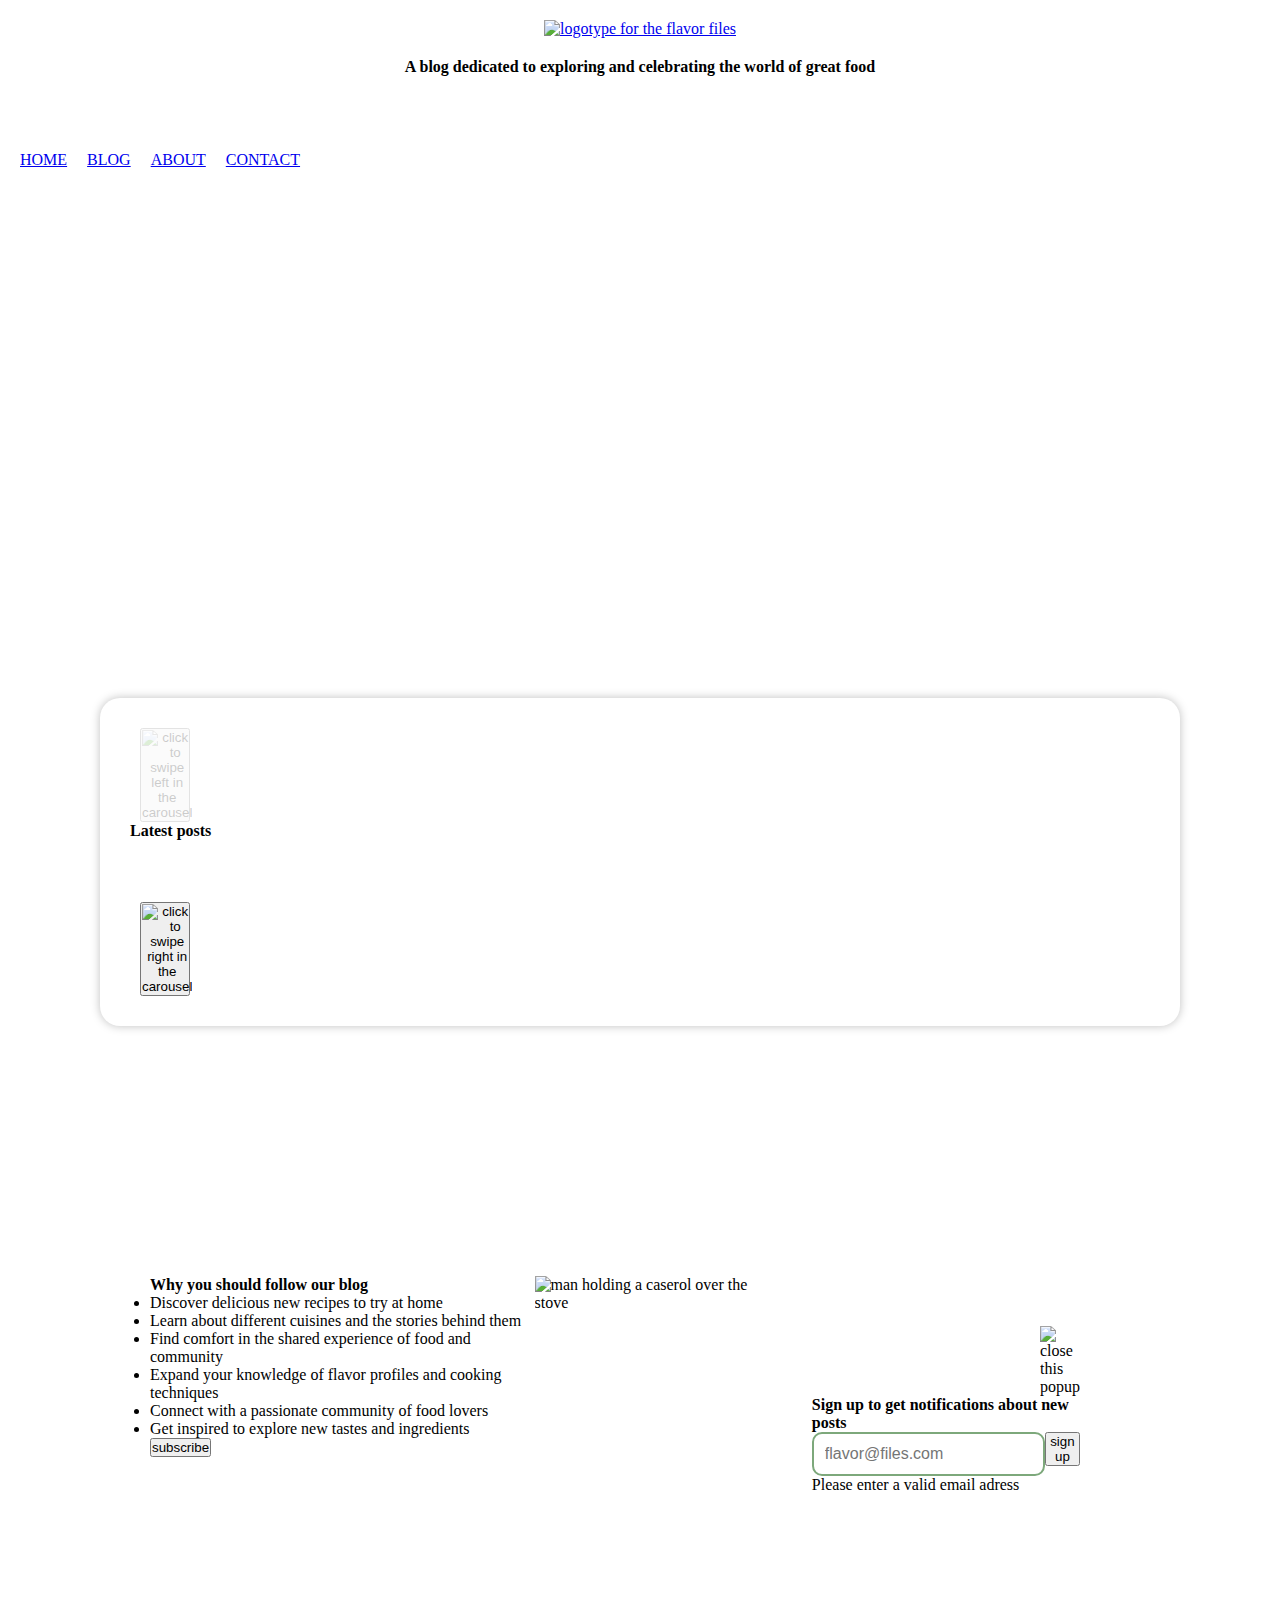
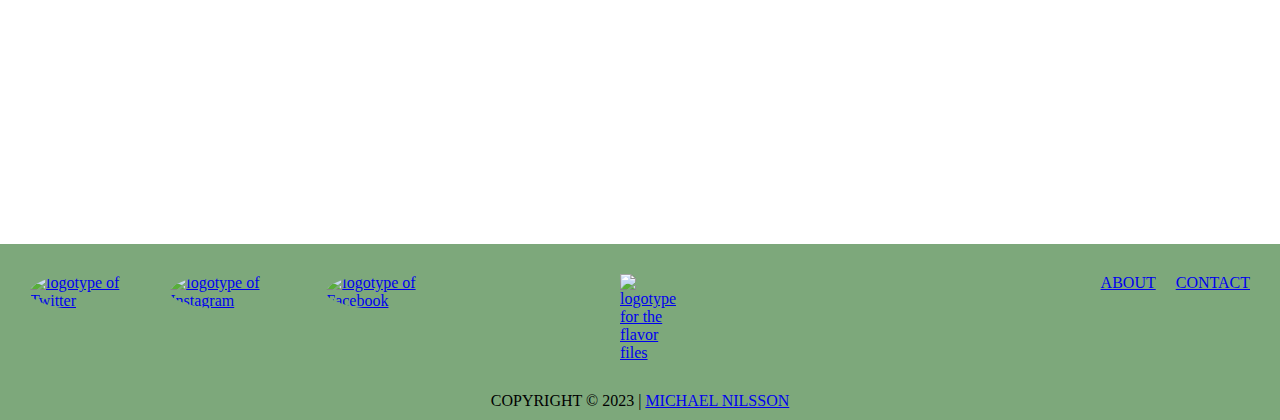
==== index.html @ 5e9e691d "scroll function on NAV" ====
<!DOCTYPE html>
<html lang="en">
  <head>
    <meta charset="UTF-8" />
    <meta http-equiv="X-UA-Compatible" content="IE=edge" />
    <meta name="viewport" content="width=device-width, initial-scale=1.0" />
    <title>The Flavor Files | Home</title>
    <link rel="preconnect" href="https://fonts.googleapis.com" />
    <link rel="preconnect" href="https://fonts.gstatic.com" crossorigin />
    <link rel="preconnect" href="https://fonts.googleapis.com" />
    <link rel="preconnect" href="https://fonts.gstatic.com" crossorigin />
    <link rel="preconnect" href="https://fonts.googleapis.com" />
    <link rel="preconnect" href="https://fonts.gstatic.com" crossorigin />
    <link
      href="https://fonts.googleapis.com/css2?family=Hind:wght@300;400;700&family=Montserrat:wght@400;700&display=swap"
      rel="stylesheet"
    />
    <link rel="stylesheet" href="css/styles.css" />
    <link rel="stylesheet" href="css/index.css" />
    <link rel="stylesheet" href="css/media.css" />
    <link rel="stylesheet" href="css/import/links.css" />
    <link rel="icon" type="image/x-icon" href="images/logo/small_logo.svg" />
    <link rel="icon" href="data:;base64,=" />
    <script defer type="module" src="js/index.js"></script>
    <script defer src="js/components/toggleNavigation.js"></script>
    <script defer src="js/components/scroll.js"></script>
  </head>
  <body>
    <header>
      <a href="#"
        ><img
          src="images/logo/color_logo-no_background.png"
          alt="logotype for the flavor files"
          class="logo"
      /></a>
      <img
        src="images/icons/hamburger.svg"
        alt="hamburger menu icon"
        id="hamburger-icon"
      />
      <nav>
        <ul>
          <li><a href="#" class="active">home</a></li>
          <li><a href="blog.html">blog</a></li>
          <li><a href="about.html">about</a></li>
          <li><a href="contact.html">contact</a></li>
        </ul>
        <div class="navlogo">
          <a href="#">
            <img
              src="images/logo/small_logo-green.svg"
              alt="logotype for the flavor files"
          /></a>
        </div>
      </nav>
    </header>

    <main>
      <section class="intro flex">
        <div class="container">
          <h1>
            A blog dedicated to exploring and celebrating the world of great
            food
          </h1>
        </div>
      </section>

      <section class="featured container">
        <button class="icon-arrow arrow-left">
          <img
            src="images/icons/arrow_left.svg"
            alt="click to swipe left in the carousel"
          />
        </button>

        <h2>Latest posts</h2>
        <div class="featured-container">
          <div class="loader"></div>
        </div>

        <button class="icon-arrow arrow-right">
          <img
            src="images/icons/arrow_right.svg"
            alt="click to swipe right in the carousel"
          />
        </button>
      </section>

      <section class="benefits__wrapper container split">
        <div class="benefits flex">
          <h2>Why you should follow our blog</h2>
          <ul class="flex">
            <li>Discover delicious new recipes to try at home</li>
            <li>Learn about different cuisines and the stories behind them</li>
            <li>Find comfort in the shared experience of food and community</li>
            <li>
              Expand your knowledge of flavor profiles and cooking techniques
            </li>
            <li>Connect with a passionate community of food lovers</li>
            <li>Get inspired to explore new tastes and ingredients</li>
          </ul>
          <div class="benefits__action">
            <button id="subscribe-button" class="cta">subscribe</button>
          </div>
        </div>

        <div>
          <img
            src="images/man_holding_caserol.jpg"
            alt="man holding a caserol over the stove"
            class="benefits-image"
          />
        </div>

        <div class="modal-overlay"></div>
        <div class="subscribe-container">
          <div class="subscribe-content flex">
            <img
              src="images/icons/close.svg"
              alt="close this popup"
              class="icon-close"
            />
            <h2>Sign up to get notifications about new posts</h2>
            <form id="signup-form" class="split">
              <div class="signup-form__wrapper flex">
                <label for="signup-email" class="visually-hidden"></label>
                <input
                  type="email"
                  name="signup-email"
                  id="signup-email"
                  placeholder="flavor@files.com"
                />
                <div class="subscribe-error" id="email-error">
                  Please enter a valid email adress
                </div>
              </div>
              <div>
                <button id="signup-button" class="cta">sign up</button>
              </div>
            </form>
          </div>
        </div>
      </section>
    </main>

    <footer>
      <div class="social flex">
        <a
          href="https://www.twitter.com"
          target="_blank"
          aria-label="Visit our Twitter page"
        >
          <img
            src="images/icons/icon_twitter.svg"
            alt="logotype of Twitter"
            class="icon icon-twitter"
        /></a>
        <a
          href="https://www.instagram.com"
          target="_blank"
          aria-label="Visit our Instagram page"
        >
          <img
            src="images/icons/icon_instagram.svg"
            alt="logotype of Instagram"
            class="icon icon-instagram"
        /></a>
        <a
          href="https://www.facebook.com"
          target="_blank"
          aria-label="Visit our Facebook page"
        >
          <img
            src="images/icons/icon_facebook.svg"
            alt="logotype of Facebook"
            class="icon icon-facebook"
        /></a>
      </div>

      <div class="logo-bottom">
        <a href="#">
          <img
            src="images/logo/small_logo-white.svg"
            alt="logotype for the flavor files"
        /></a>
      </div>

      <div class="footer-menu">
        <ul class="flex">
          <li><a href="about.html">About</a></li>
          <li><a href="contact.html">Contact</a></li>
        </ul>
      </div>

      <div class="copy">
        <p>
          Copyright &copy; 2023 |
          <a href="https://www.michaelriver.dev" target="_blank"
            >Michael Nilsson</a
          >
        </p>
      </div>
    </footer>
  </body>
</html>
---- css/styles.css ----
@import "../css/import/variables.css";

* {
    margin: 0px;
    padding: 0px;
    box-sizing: border-box;
}

body {
    background: var(--clr-white);
    font-family: var(--ff-body);
    color: var(--clr-black);
    font-size: var(--fs-100);
    display: grid;
    grid-template-rows: auto 1fr auto;
    min-height: 100vh;
    box-sizing: border-box;
    font-family: var(--ff-paragraph);
}

h1, h2, h3 {
    font-family: var(--ff-heading);
}

h1 {
    font-size: var(--fs-400);
    color: var(--clr-heading);
}

h2 {
    font-size: var(--fs-300);
}

h3 {
    font-size: var(--fs-200);
}

img {
    width: 100%;
}

input {
    font-size: var(--fs-200);
    padding: 11px;
    border: 2px solid #7DA87B;
    border-radius: 10px;
}

input:hover {
    box-shadow: 0px 0px 5px var(--clr-heading);
}

input:focus-visible {
    outline: none;
    box-shadow: 0px 0px 5px var(--clr-heading);
    background: #f4f4f4;
}

.container {
    width: min(100% - 100px, 1200px);
    margin-inline: auto;
}

.flex, .split {
    display: flex;
    flex-direction: column;
}

.visually-hidden {
    border-width: 0;
    clip: rect(1px, 1px, 1px, 1px);
    height: 1px;
    overflow: hidden;
    padding: 0;
    position: absolute;
    white-space: nowrap;
    width: 1px;
}

.error {
    color: darkred;
    border: 4px solid darkred;
    padding: 30px;
    margin: 20px;
    font-family: var(--ff-heading);
    font-weight: var(--fw-bold);
}

/* Header */
header {
    display: flex;
    align-items: flex-start;
    padding: 20px;
    width: 100%;
    background: var(--clr-white);
    position: fixed;
}

.logo {
    max-width: 240px;
}

#hamburger-icon {
    max-width: 50px;
    margin-left: auto;
}

nav {
    top: 90px;
    left: 0px;
    z-index: 1000;
    position: absolute;
    display: none;
    background: var(--clr-white);
    width: 100%;
    animation: displaynav 0.25s ease-in-out;
    transform-origin: top;
    justify-content: center
}

@keyframes displaynav {
    0% {
        transform: scaleY(0);
    }
    100% {
        transform: scaleY(1);
    }
}

.display-nav {
    display: flex;
}

nav ul {
    padding: 50px;
    display: flex;
    flex-direction: column;
    gap: 50px;
    align-items: center;
}

nav li {
    font-family: var(--ff-heading);
    font-weight: var(--fw-bold);
    font-size: var(--fs-200);
    text-transform: uppercase;
    display: block;
}

.navlogo {
    display: none;
    width: 40px;
    margin-left: auto;
}
/*  */

/* Footer */
footer {
    display: grid;
    grid-template-columns: 1fr;
    justify-items: center;
    gap: 30px;
    background: linear-gradient(270deg, #7DA87B 0%, #7DA87B 100%);
    color: var(--clr-white);
    padding: 30px 30px 10px;
}

footer li {
    display: inline-block;
    font-family: var(--ff-heading);
    font-weight: var(--fw-bold);
    text-transform: uppercase;
}

.social, .footer-menu ul {
    flex-direction: row;
    gap: 20px;
}

.icon {
    width: 40px;
    outline: 4px solid transparent;
    border-radius: 50%;
    transition-property: outline-offset, outline-color;
    transition-duration: 0.25s;
}

.icon:hover {
    outline-color: var(--clr-white);
    outline-offset: 4px;
    animation: shake 0.25s;
}

@keyframes shake {
    10%{transform: rotate(15deg);}
    20%{transform: rotate(-15deg);}
    30%{transform: rotate(15deg);}
    40%{transform: rotate(-15deg);}
}

.logo-bottom {
    display: none;
}

.copy {
    font-size: var(--fs-100);
    text-transform: uppercase;
}
/*  */

/* Loader */
.loader {
    width: 58px;
    height: 58px;
    border-radius: 50%;
    display: inline-block;
    border-top: 5px solid var(--clr-logo);
    border-right: 5px solid transparent;
    box-sizing: border-box;
    animation: rotation 1s linear infinite;
    justify-self: center;
    align-self: center;
}
  
@keyframes rotation {
    0% {
        transform: rotate(0deg);
    }
    100% {
        transform: rotate(360deg);
    }
} 
/*  */

.icon-close {
    width: 40px;
    align-self: flex-end;
}

/* Modal Overlay */
.modal-overlay {
    display: none;
    position: fixed;
    top: 0;
    left: 0;
    width: 100%;
    height: 100%;
    background-color: rgba(0, 0, 0, 0.8);
    z-index: 900;
  }
---- css/media.css ----
@media (min-width: 600px) {

    body {
        font-size: var(--fs-200);
    }

    h1 {
        font-size: var(--fs-500);
    }

    h2 {
        font-size: var(--fs-400);
    }

    h3 {
        font-size: var(--fs-300);
    }

    .container {
        width: min(100% - 200px, 1200px);
    }

    /* Header */
    header {
        flex-direction: column;
        align-items: center;
        position: relative;
    }

    .logo {
        max-width: 400px;
    }

    nav {
        top: 131px;
        display: flex;
        animation: none;
        align-self: flex-start;
        width: 100%;
        padding: 20px;
        justify-content: flex-start;
    }

    nav ul {
        flex-direction: row;
        gap: 20px;
        padding: unset;
    }

    .display-navlogo {
        display: block;
    }

    .scrolled {
        position: fixed;
        padding-block: 20px 10px;
        top: 0px;
    }

    #hamburger-icon {
        display: none;
    }
    /*  */

    .intro {
        min-height: 60vh;
    }

    .subscribe-container {
        padding: 50px 50px 100px;
    }
}

@media (min-width: 900px) {
    .split {
        flex-direction: row;
    }

    .intro .container {
        text-align: center;
    }

    .featured {
        grid-auto-flow: column;
        grid-template-columns: auto 1fr auto;
        gap: 30px;
        box-shadow: 0px 0px 10px rgba(0, 0, 0, 0.25);
        border-radius: 20px;
        padding: 30px;
        margin-block: 100px;
    }

    .featured h2 {
        grid-area: 1/2;
    }

    .featured-container {
        grid-area: 2/2;
        gap: 30px;
    }

    .featured-container {
        grid-template-columns: repeat(3, 1fr);
    }

    .featured-post {
        box-shadow: none;
    }

    .featured-post:hover {
        transform: scale(1.1);
    }

    .featured-post h3 {
        font-size: var(--fs-200);
    }

    .featured-image {
        border-radius: 20px;
    }

    .icon-arrow {
        width: 50px;
        margin-inline: 10px;
        display: block;
    }

    .arrow-left {
        opacity: 0.2;
    }

    .icon-arrow:hover {
        transform: scale(1.5);
    }

    .arrow-left {
        grid-area: 2;
    }

    .arrow-right {
        grid-area: 2/3;
    }

    .benefits__wrapper {
        padding: 50px;
        margin-block: 200px;
    }
    /* Footer */
    footer {
        grid-template-columns: 1fr auto 1fr;
    }

    .social {
        justify-self: start;
    }

    .footer-menu {
        justify-self: end;
    }

    .logo-bottom {
        width: 40px;
        display: block;
    }

    .copy {
        grid-area: 2/-3;
    }
    /*  */

    .subscribe-success {
        margin-top: 50px;
    }

    #signup-form {
        align-items: flex-start;
    }
}
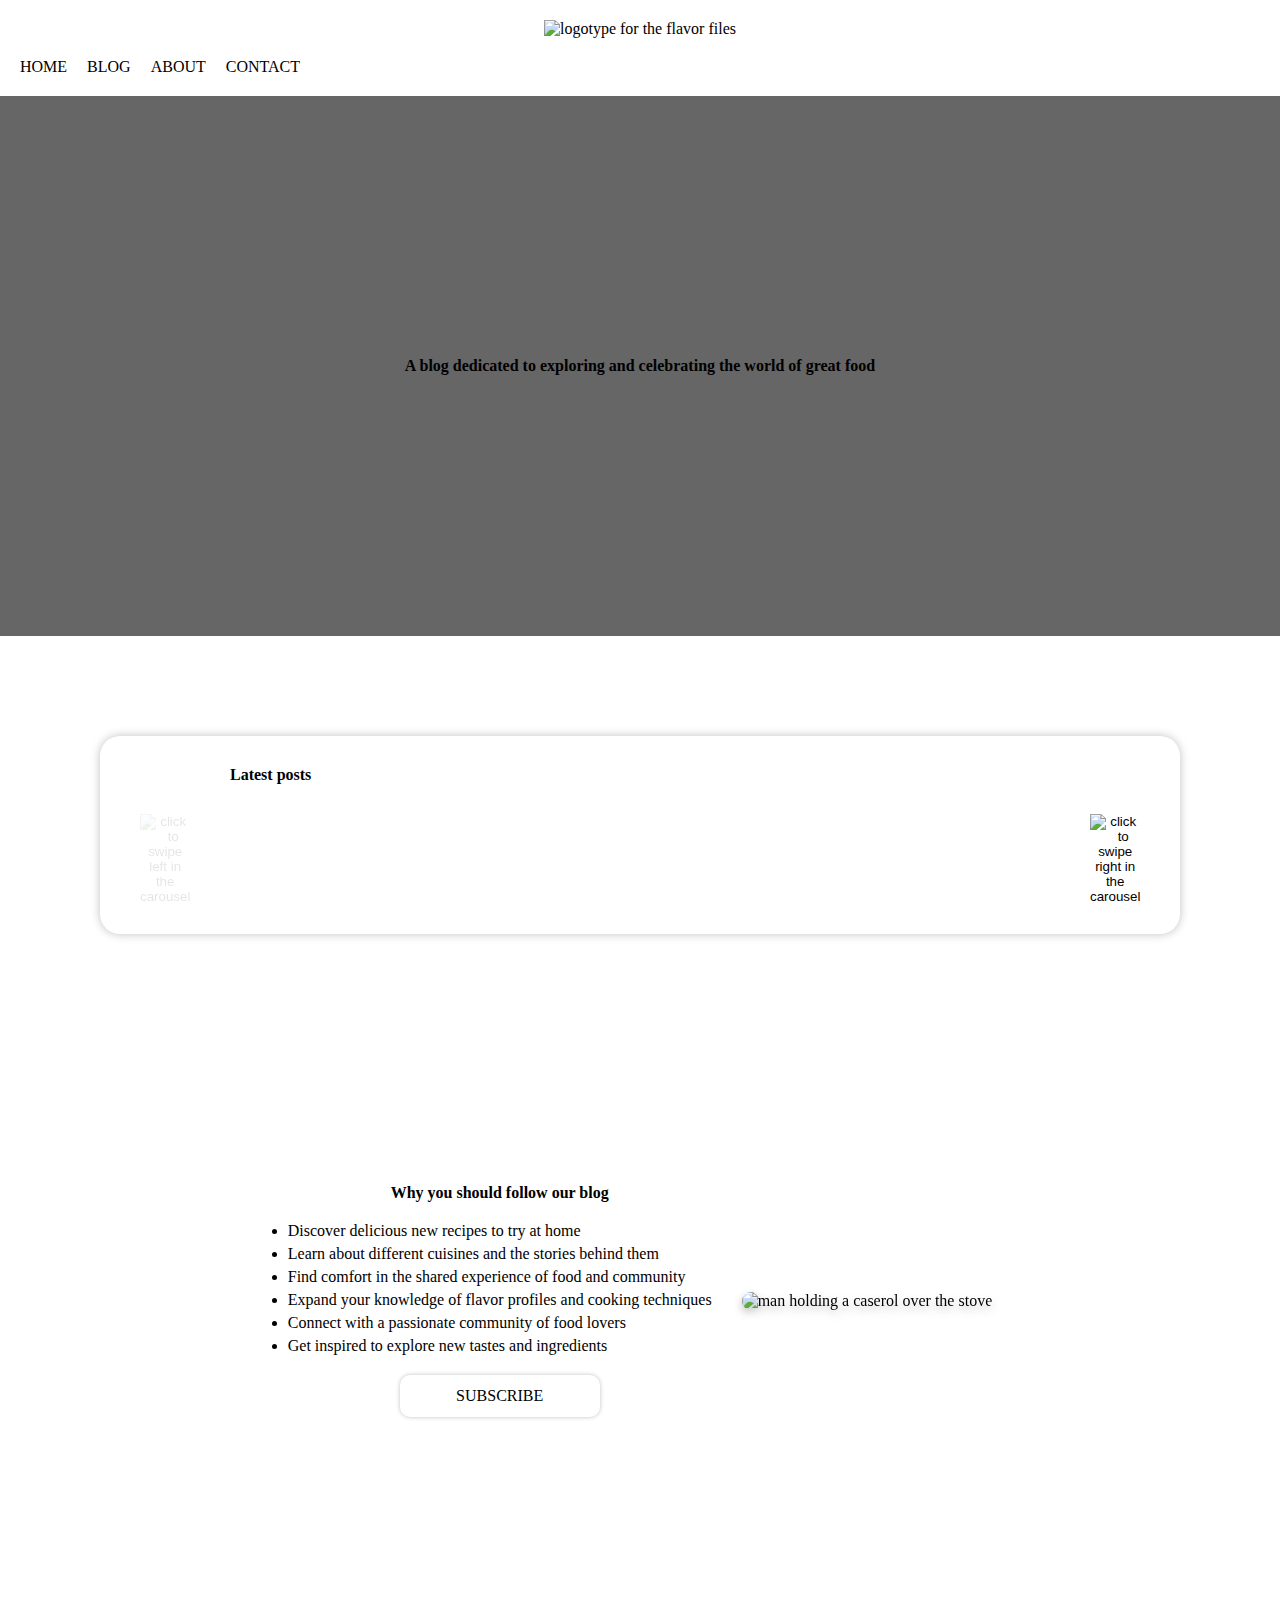
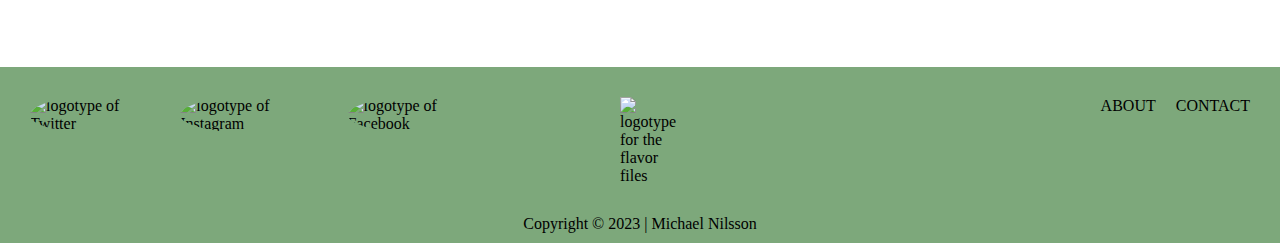
==== commit 31d878c2: "created blog posts page" ====
--- a/index.html
+++ b/index.html
@@ -4,6 +4,10 @@
     <meta charset="UTF-8" />
     <meta http-equiv="X-UA-Compatible" content="IE=edge" />
     <meta name="viewport" content="width=device-width, initial-scale=1.0" />
+    <meta
+      name="description"
+      content="Join The Flavor Files on our quest for culinary excellence, let`s cook together!"
+    />
     <title>The Flavor Files | Home</title>
     <link rel="preconnect" href="https://fonts.googleapis.com" />
     <link rel="preconnect" href="https://fonts.gstatic.com" crossorigin />
--- a/css/styles.css
+++ b/css/styles.css
@@ -44,6 +44,7 @@
     padding: 11px;
     border: 2px solid #7DA87B;
     border-radius: 10px;
+    transition: all 0.25s;
 }
 
 input:hover {
@@ -83,7 +84,7 @@
     padding: 30px;
     margin: 20px;
     font-family: var(--ff-heading);
-    font-weight: var(--fw-bold);
+    font-weight: var(--fw-bold);text-align: center;
 }
 
 /* Header */
@@ -93,7 +94,9 @@
     padding: 20px;
     width: 100%;
     background: var(--clr-white);
-    position: fixed;
+    position: sticky;
+    top: 0px;
+    z-index: 999;
 }
 
 .logo {
@@ -108,7 +111,7 @@
 nav {
     top: 90px;
     left: 0px;
-    z-index: 1000;
+    z-index: 999;
     position: absolute;
     display: none;
     background: var(--clr-white);
@@ -177,34 +180,12 @@
     gap: 20px;
 }
 
-.icon {
-    width: 40px;
-    outline: 4px solid transparent;
-    border-radius: 50%;
-    transition-property: outline-offset, outline-color;
-    transition-duration: 0.25s;
-}
-
-.icon:hover {
-    outline-color: var(--clr-white);
-    outline-offset: 4px;
-    animation: shake 0.25s;
-}
-
-@keyframes shake {
-    10%{transform: rotate(15deg);}
-    20%{transform: rotate(-15deg);}
-    30%{transform: rotate(15deg);}
-    40%{transform: rotate(-15deg);}
-}
-
 .logo-bottom {
     display: none;
 }
 
 .copy {
     font-size: var(--fs-100);
-    text-transform: uppercase;
 }
 /*  */
 
--- a/css/index.css
+++ b/css/index.css
@@ -0,0 +1,151 @@
+/* Home Page */
+.intro {
+    background: linear-gradient(rgba(0, 0, 0, 0.6), rgba(0, 0, 0, 0.6)), url(../images/intro.jpg);
+    align-items: center;
+    justify-content: center;
+    min-height: 50vh;
+    background-size: cover;
+    background-position: center;
+    text-align: center;
+}
+
+.intro h1 {
+    color: var(--clr-white);
+}
+
+.featured {
+    display: grid;
+    grid-template-columns: 1fr;
+    margin-block: 50px;
+}
+
+.featured, .benefits__wrapper {
+    gap: 30px;
+}
+
+.featured, .featured-post, .benefits__wrapper {
+    align-items: center;
+}
+
+.featured h2, .benefits h2 {
+    color: var(--clr-heading);
+}
+
+.featured-container {
+    display: grid;
+    grid-template-columns: 1fr;
+    min-height: 90px;
+    gap: 50px;
+    width: 100%;
+}
+
+.featured-container .loader {
+    grid-area: 1/2;
+}
+
+.featured-container .error {
+    grid-column: 1/4;
+}
+
+.featured-container, .benefits h2, .benefits__action {
+    text-align: center;
+}
+
+.benefits__wrapper {
+    justify-content: center;
+}
+
+.featured-post {
+    box-shadow: 0px 4px 4px rgba(0, 0, 0, 0.25);
+    transition: transform 0.25s;
+}
+
+.featured-post, .benefits-image {
+    border-radius: 20px;
+}
+
+.featured-post h3 {
+    padding: 30px;
+}
+
+.featured-image {
+    background-position: center;
+    background-size: cover;
+    border-radius: 20px 20px 0px 0px;
+    width: 100%;
+    height: 280px;
+}
+
+.icon-arrow {
+    display: none;
+    border: none;
+    background: transparent;
+    transition: transform 0.25s;
+}
+
+.benefits__wrapper {
+    flex-direction: column-reverse;
+    margin-block: 200px;
+}
+
+.benefits {
+    gap: 20px;
+}
+
+.benefits ul {
+    gap: 5px;
+}
+
+.benefits-image {
+    filter: drop-shadow(0px 4px 4px rgba(0, 0, 0, 0.25));
+    max-width: 400px;
+}
+
+.subscribe-container {
+    display: none;
+    position: fixed;
+    top: 50%;
+    left: 50%;
+    transform: translate(-50%, -50%);
+    z-index: 999;
+    background-color: white;
+    padding: 30px 30px 50px;
+    box-shadow: 0px 0px 10px rgba(0,0,0,0.5);
+    border-radius: 20px;
+    width: min(100% - 50px, 1200px);
+    margin-inline: auto;
+}
+
+.subscribe-content {
+    align-items: center;
+    gap: 30px;
+}
+
+.icon-close {
+    cursor: pointer;
+}
+
+.subscribe-content h2 {
+    text-align: center;
+}
+
+#signup-form {
+    gap: 30px;
+    align-items: center;
+}
+
+.signup-form__wrapper {
+    gap: 5px;
+}
+
+.subscribe-error {
+    display: none;
+    color: var(--clr-error);
+    font-weight: var(--fw-bold);
+}
+
+.subscribe-success {
+    gap: 50px;
+    align-items: center;
+    text-align: center;
+}
--- a/css/media.css
+++ b/css/media.css
@@ -25,6 +25,7 @@
         flex-direction: column;
         align-items: center;
         position: relative;
+        gap: 20px;
     }
 
     .logo {
@@ -34,10 +35,9 @@
     nav {
         top: 131px;
         display: flex;
+        position: unset;
         animation: none;
-        align-self: flex-start;
         width: 100%;
-        padding: 20px;
         justify-content: flex-start;
     }
 
@@ -53,7 +53,8 @@
 
     .scrolled {
         position: fixed;
-        padding-block: 20px 10px;
+        padding-block: 10px;
+        padding-inline: 20px;
         top: 0px;
     }
 
@@ -69,6 +70,33 @@
     .subscribe-container {
         padding: 50px 50px 100px;
     }
+
+    /* .blog {
+        margin-block: 100px 200px;
+    }
+
+    .blogposts-container {
+        gap: 100px;
+    }
+
+    .card {
+        gap: 50px;
+        padding: 0px 50px 0px 0px;
+        box-shadow: 0px 4px 10px rgba(0, 0, 0, 0.25);
+    }
+
+    .card-content {
+        padding: 0px;
+        gap: 30px;  
+    }
+
+    .card-button {
+        display: block;
+    }
+
+    .card-image {
+        border-radius: 20px 0px 0px 20px;
+    } */
 }
 
 @media (min-width: 900px) {
@@ -81,7 +109,6 @@
     }
 
     .featured {
-        grid-auto-flow: column;
         grid-template-columns: auto 1fr auto;
         gap: 30px;
         box-shadow: 0px 0px 10px rgba(0, 0, 0, 0.25);
@@ -96,18 +123,16 @@
 
     .featured-container {
         grid-area: 2/2;
+        grid-template-columns: repeat(3, 1fr);
         gap: 30px;
-    }
-
-    .featured-container {
-        grid-template-columns: repeat(3, 1fr);
+        justify-content: flex-start;
     }
 
     .featured-post {
         box-shadow: none;
     }
 
-    .featured-post:hover {
+    .featured-post:hover  {
         transform: scale(1.1);
     }
 
@@ -126,11 +151,15 @@
     }
 
     .arrow-left {
-        opacity: 0.2;
+        opacity: 0.1;
     }
 
     .icon-arrow:hover {
         transform: scale(1.5);
+    }
+
+    .icon-arrow img:hover {
+        cursor: pointer;
     }
 
     .arrow-left {
@@ -175,4 +204,38 @@
     #signup-form {
         align-items: flex-start;
     }
+
+    .blog {
+        margin-block: 100px 200px;
+    }
+
+    .blogposts-container {
+        gap: 100px;
+    }
+
+    .card {
+        gap: 50px;
+        padding: 0px 20px 0px 0px;
+        box-shadow: 0px 4px 10px rgba(0, 0, 0, 0.25);
+    }
+
+    .card > * {
+        flex: 1;
+    }
+
+    .card-content {
+        padding: 0px;
+        gap: 30px;  
+    }
+
+    .card-button {
+        display: block;
+    }
+
+    .card-image {
+        border-radius: 20px 0px 0px 20px;
+    }
+}
+
+@media (min-width: 1200px) {
 }--- a/css/import/links.css
+++ b/css/import/links.css
@@ -0,0 +1,101 @@
+a {
+    color: var(--clr-black);
+    text-decoration: none;
+    transition: color 0.25s;
+}
+
+a:active {
+    color: var(--clr-black);
+}
+
+.active {
+    color: var(--clr-cta);
+}
+
+nav li a {
+    text-decoration: none;
+    color: var(--clr-black);
+}
+
+ul a {
+    transition: opacity 0.25s;
+}
+
+nav ul:hover a, footer ul:hover a {
+    opacity: 0.5;
+}
+
+nav ul a:hover, footer ul a:hover {
+    opacity: 1;
+}
+
+footer a {
+    color: var(--clr-white);
+}
+
+footer ul a:active {
+    color: var(--clr-black);
+}
+
+.icon {
+    width: 40px;
+    outline: 4px solid transparent;
+    border-radius: 50%;
+    transition-property: outline-offset, outline-color;
+    transition-duration: 0.25s;
+}
+
+.icon:hover {
+    outline-color: var(--clr-white);
+    outline-offset: 4px;
+    animation: shake 0.25s;
+}
+
+@keyframes shake {
+    10%{transform: rotate(15deg);}
+    20%{transform: rotate(-15deg);}
+    30%{transform: rotate(15deg);}
+    40%{transform: rotate(-15deg);}
+}
+
+.copy a:hover {
+    color: var(--clr-black);
+}
+
+.copy a:active {
+    color: var(--clr-cta);
+}
+
+.cta {
+    font-family: var(--ff-heading);
+    font-weight: var(--fw-bold);
+    font-size: var(--fs-200);
+    background: var(--clr-cta);
+    color: var(--clr-white);
+    padding: 12px;
+    text-transform: uppercase;
+    text-align: center;
+    border-radius: 10px;
+    border: none;
+    box-shadow: 0px 0px 4px rgba(0, 0, 0, 0.25);
+    min-width: 200px;
+    transition: all 0.25s;
+}
+
+.cta-dark {
+    background: var(--clr-black);
+}
+
+.cta:hover {
+    background: var(--clr-heading);
+    cursor: pointer;
+}
+
+.cta-dark:hover {
+    background: var(--clr-cta);
+}
+.cta:active, .cta-dark:active {
+    background: var(--clr-white);
+    color: var(--clr-heading);
+    box-shadow: 0px 0px 4px var(--clr-heading);
+}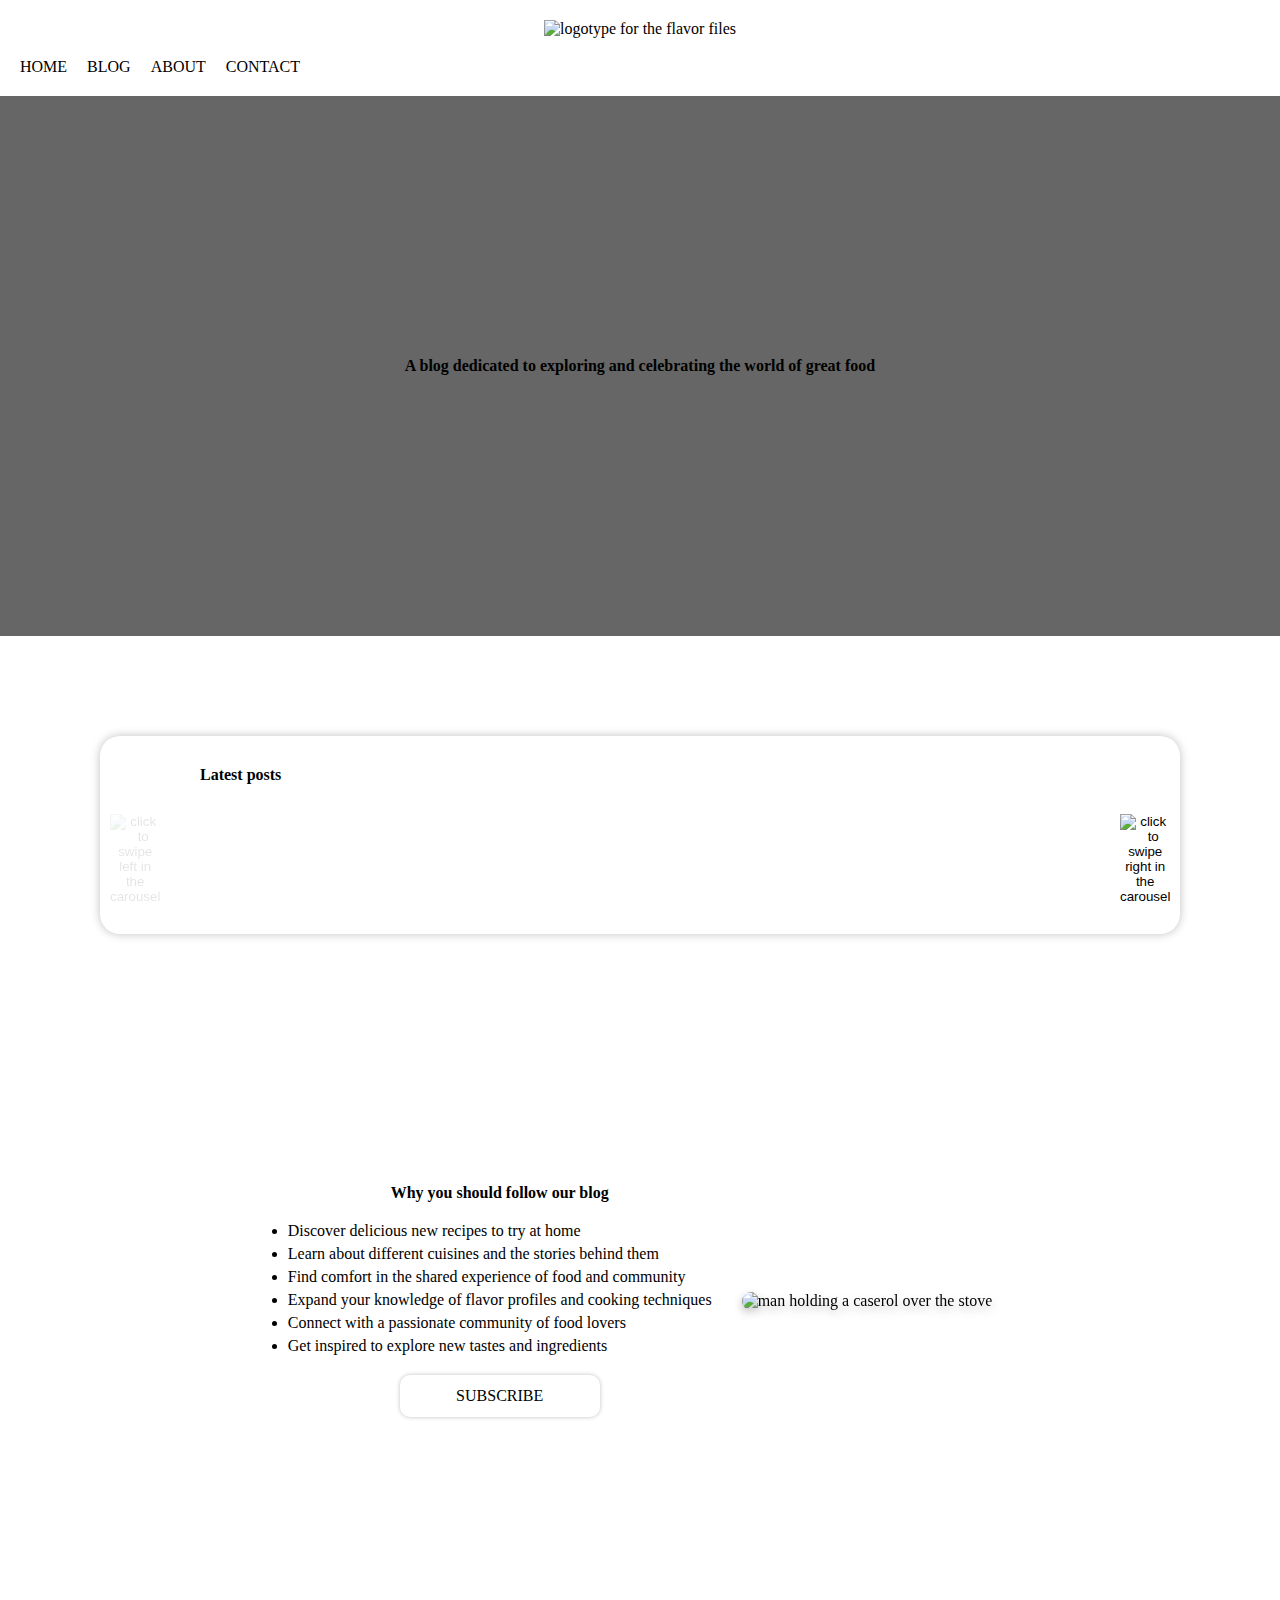
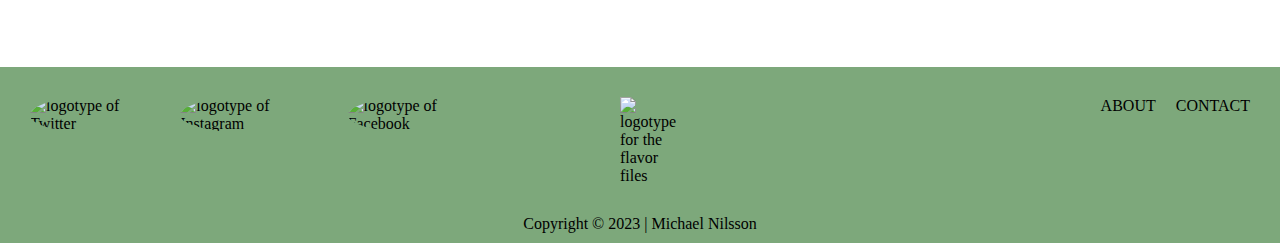
==== commit fb603cb3: "working on blogpost page" ====
--- a/index.html
+++ b/index.html
@@ -52,7 +52,7 @@
         <div class="navlogo">
           <a href="#">
             <img
-              src="images/logo/small_logo-green.svg"
+              src="images/logo/small_logo.svg"
               alt="logotype for the flavor files"
           /></a>
         </div>
--- a/css/media.css
+++ b/css/media.css
@@ -16,9 +16,9 @@
         font-size: var(--fs-300);
     }
 
-    .container {
+    /* .container {
         width: min(100% - 200px, 1200px);
-    }
+    } */
 
     /* Header */
     header {
@@ -70,33 +70,6 @@
     .subscribe-container {
         padding: 50px 50px 100px;
     }
-
-    /* .blog {
-        margin-block: 100px 200px;
-    }
-
-    .blogposts-container {
-        gap: 100px;
-    }
-
-    .card {
-        gap: 50px;
-        padding: 0px 50px 0px 0px;
-        box-shadow: 0px 4px 10px rgba(0, 0, 0, 0.25);
-    }
-
-    .card-content {
-        padding: 0px;
-        gap: 30px;  
-    }
-
-    .card-button {
-        display: block;
-    }
-
-    .card-image {
-        border-radius: 20px 0px 0px 20px;
-    } */
 }
 
 @media (min-width: 900px) {
@@ -113,7 +86,7 @@
         gap: 30px;
         box-shadow: 0px 0px 10px rgba(0, 0, 0, 0.25);
         border-radius: 20px;
-        padding: 30px;
+        padding-block: 30px;
         margin-block: 100px;
     }
 
@@ -190,6 +163,11 @@
     .logo-bottom {
         width: 40px;
         display: block;
+        transition: transform 0.25s;
+    }
+
+    .logo-bottom:hover {
+        transform: scale(1.2);
     }
 
     .copy {
@@ -209,33 +187,81 @@
         margin-block: 100px 200px;
     }
 
-    .blogposts-container {
+    .cardcontainer {
         gap: 100px;
     }
 
     .card {
         gap: 50px;
-        padding: 0px 20px 0px 0px;
+        padding: 0px;
         box-shadow: 0px 4px 10px rgba(0, 0, 0, 0.25);
     }
 
-    .card > * {
+    .card:hover {
+        transform: scale(1.1);
+    }
+
+    .card > *, .featured-container > * {
         flex: 1;
     }
 
     .card-content {
-        padding: 0px;
         gap: 30px;  
     }
 
+    .card-action {
+        align-self: center;
+    }
+
     .card-button {
         display: block;
+        max-width: 250px;
     }
 
     .card-image {
         border-radius: 20px 0px 0px 20px;
+        height: 400px;
+    }
+
+    .breadcrumb {
+        padding-top: 30px;
+    }
+
+    .blogpost__wrapper {
+        padding-block: 100px 200px;
+    }
+
+    .blogpost {
+        grid-template-columns: 1fr auto;
+        gap: 100px;
+    }
+
+    .blogpost h1 {
+        grid-column: 1/3;
+    }
+
+    .blogpost p {
+        grid-area: 2/2;
+        align-self: center;
+    }
+
+    .blogpost img {
+        grid-area: 2/1;
+        width: 380px;
+        height: 380px;
+    }
+
+    .ingredients {
+        grid-area: 3/1;
+    }
+
+    .instructions {
+        grid-area: 3/2;
     }
 }
 
 @media (min-width: 1200px) {
+    .container {
+        width: min(100% - 200px, 1200px);
+    }
 }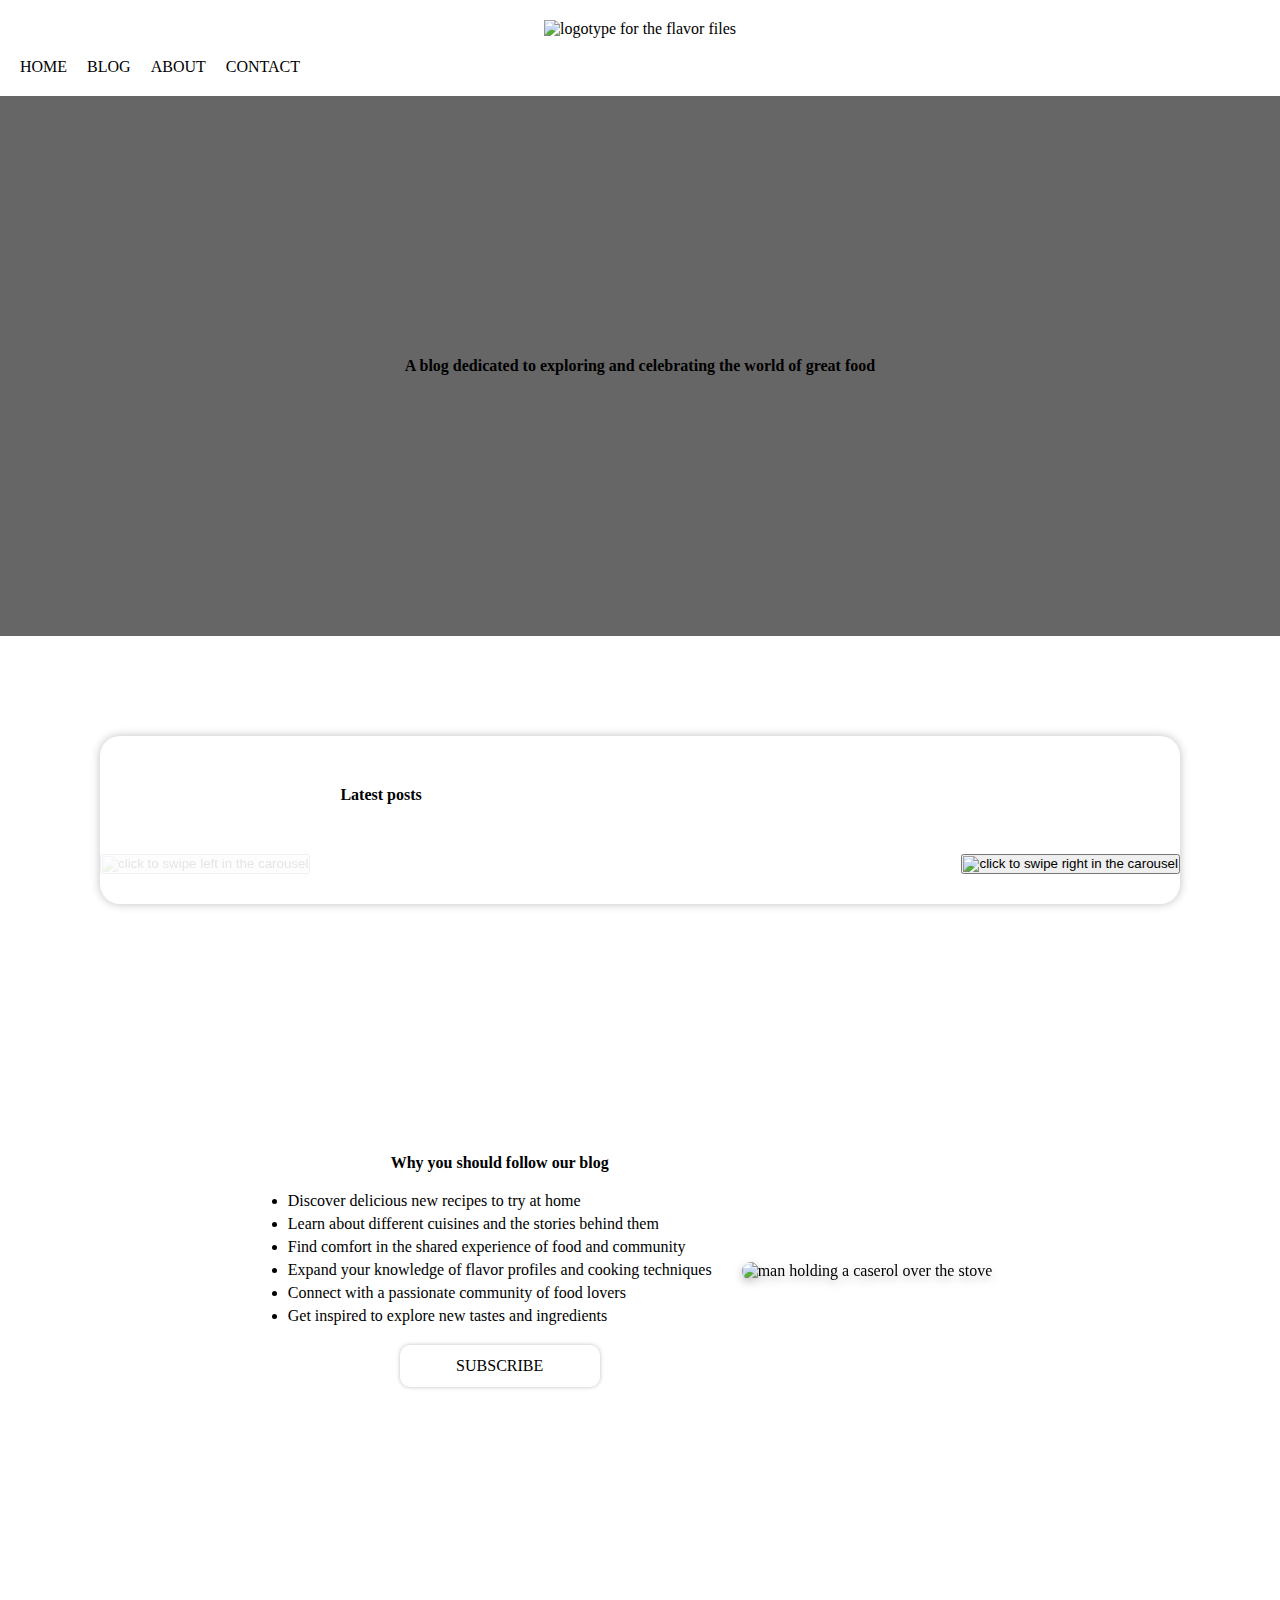
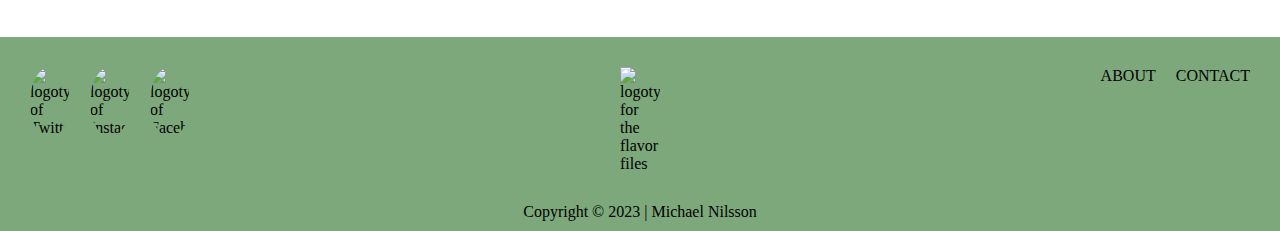
==== commit ab3335b1: "loading of css" ====
--- a/index.html
+++ b/index.html
@@ -19,16 +19,18 @@
       href="https://fonts.googleapis.com/css2?family=Hind:wght@300;400;700&family=Montserrat:wght@400;700&display=swap"
       rel="stylesheet"
     />
+
     <link rel="stylesheet" href="css/styles.css" />
     <link rel="stylesheet" href="css/index.css" />
     <link rel="stylesheet" href="css/media.css" />
-    <link rel="stylesheet" href="css/import/links.css" />
+
     <link rel="icon" type="image/x-icon" href="images/logo/small_logo.svg" />
     <link rel="icon" href="data:;base64,=" />
+
     <script defer type="module" src="js/index.js"></script>
-    <script defer src="js/components/toggleNavigation.js"></script>
-    <script defer src="js/components/scroll.js"></script>
+    <script defer src="js/components/navigation.js"></script>
   </head>
+
   <body>
     <header>
       <a href="#"
@@ -70,19 +72,22 @@
       </section>
 
       <section class="featured container">
-        <button class="icon-arrow arrow-left">
+        <h2>Latest posts</h2>
+
+        <button class="carousel-button arrow-left">
           <img
             src="images/icons/arrow_left.svg"
             alt="click to swipe left in the carousel"
           />
         </button>
 
-        <h2>Latest posts</h2>
-        <div class="featured-container">
-          <div class="loader"></div>
-        </div>
-
-        <button class="icon-arrow arrow-right">
+        <div class="carousel split">
+          <div class="carousel-inner split">
+            <div class="loader"></div>
+          </div>
+        </div>
+
+        <button class="carousel-button arrow-right">
           <img
             src="images/icons/arrow_right.svg"
             alt="click to swipe right in the carousel"
@@ -117,6 +122,7 @@
         </div>
 
         <div class="modal-overlay"></div>
+
         <div class="subscribe-container">
           <div class="subscribe-content flex">
             <img
@@ -127,7 +133,7 @@
             <h2>Sign up to get notifications about new posts</h2>
             <form id="signup-form" class="split">
               <div class="signup-form__wrapper flex">
-                <label for="signup-email" class="visually-hidden"></label>
+                <label for="signup-email" class="visually-hidden">email</label>
                 <input
                   type="email"
                   name="signup-email"
--- a/css/styles.css
+++ b/css/styles.css
@@ -1,9 +1,14 @@
 @import "../css/import/variables.css";
+@import "../css/import/links.css";
 
 * {
     margin: 0px;
     padding: 0px;
     box-sizing: border-box;
+}
+
+html {
+    scroll-behavior: smooth;
 }
 
 body {
@@ -16,6 +21,10 @@
     min-height: 100vh;
     box-sizing: border-box;
     font-family: var(--ff-paragraph);
+}
+
+img {
+    display: block;
 }
 
 h1, h2, h3 {
@@ -216,6 +225,7 @@
 .icon-close {
     width: 40px;
     align-self: flex-end;
+    cursor: pointer;
 }
 
 /* Modal Overlay */
@@ -227,5 +237,5 @@
     width: 100%;
     height: 100%;
     background-color: rgba(0, 0, 0, 0.8);
-    z-index: 900;
+    z-index: 999;
   }--- a/css/index.css
+++ b/css/index.css
@@ -121,10 +121,6 @@
     gap: 30px;
 }
 
-.icon-close {
-    cursor: pointer;
-}
-
 .subscribe-content h2 {
     text-align: center;
 }
--- a/css/media.css
+++ b/css/media.css
@@ -240,15 +240,21 @@
         grid-column: 1/3;
     }
 
-    .blogpost p {
+    .description {
+        align-self: center;
         grid-area: 2/2;
-        align-self: center;
-    }
-
-    .blogpost img {
+    }
+
+    .post-image {
         grid-area: 2/1;
         width: 380px;
         height: 380px;
+        transition: all 0.25s;
+    }
+
+    .post-image:hover {
+        cursor: pointer;
+        filter: drop-shadow(0px 4px 10px var(--clr-black));
     }
 
     .ingredients {
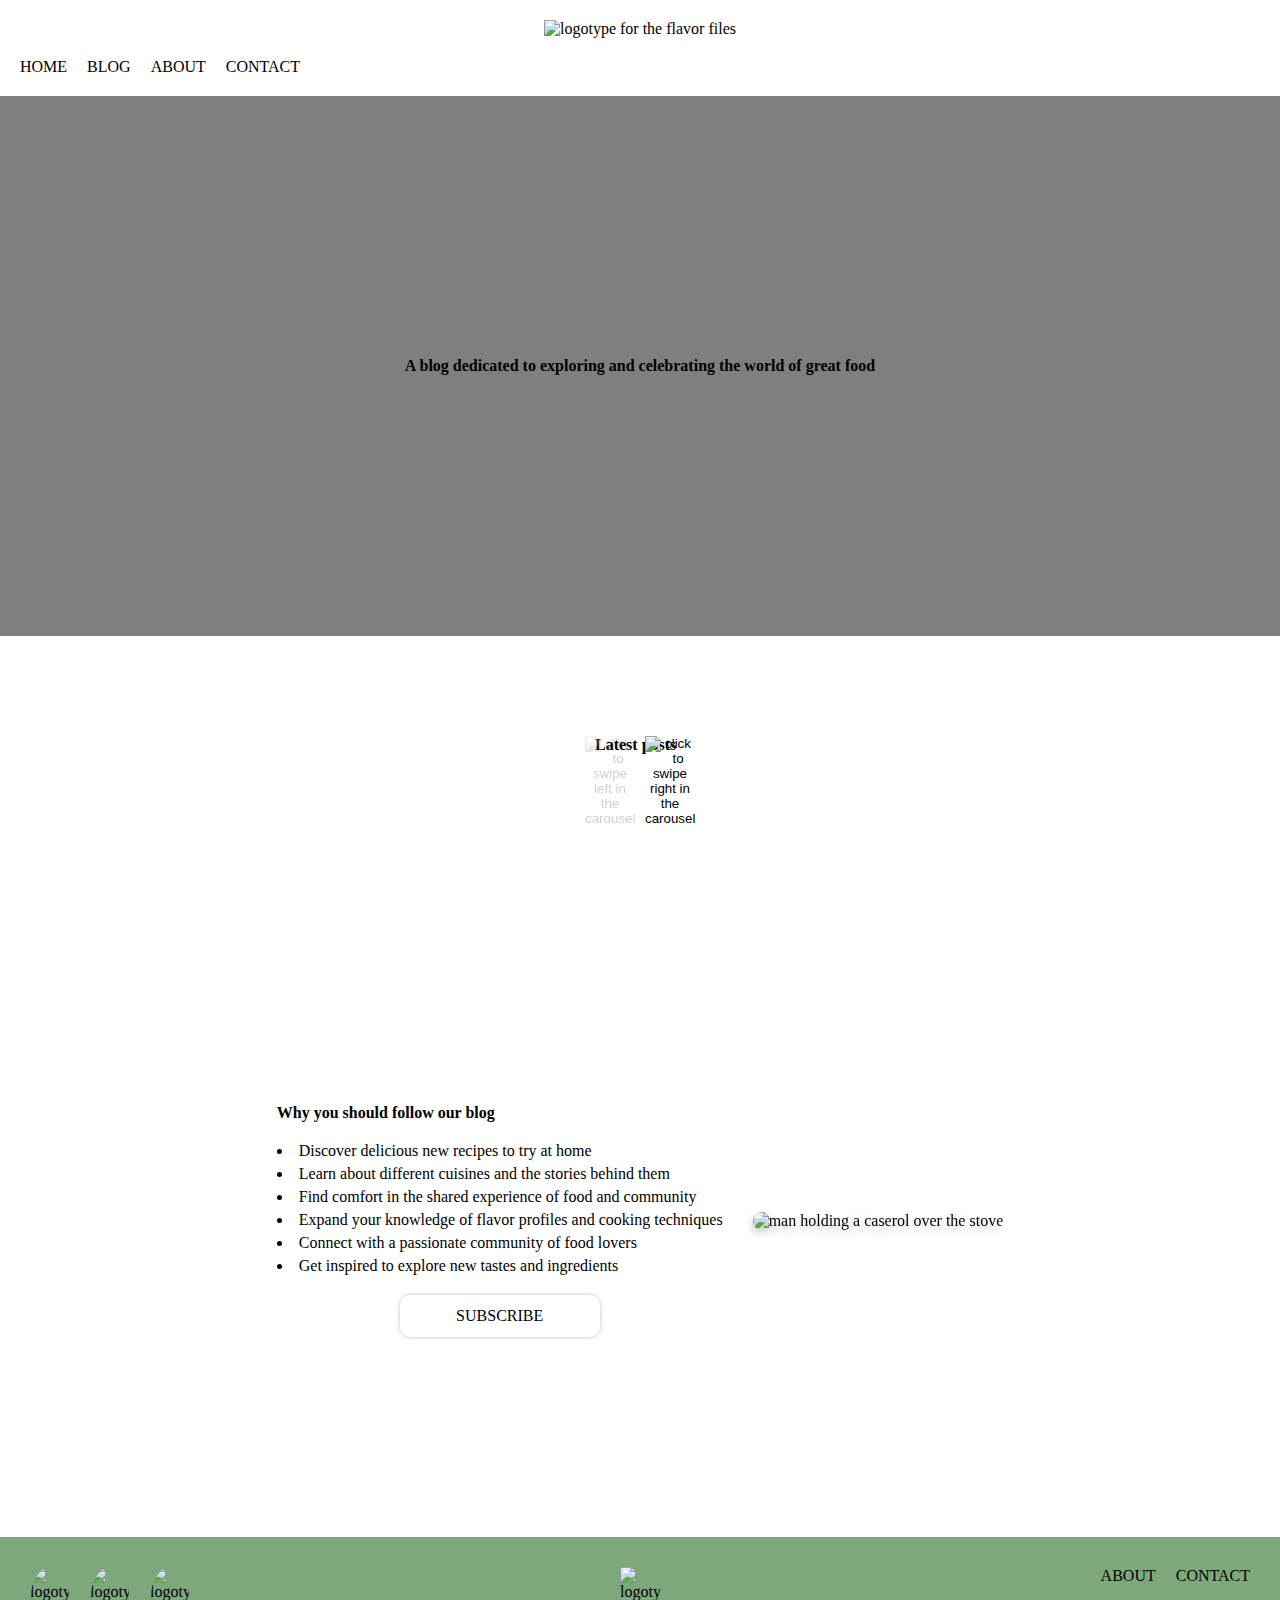
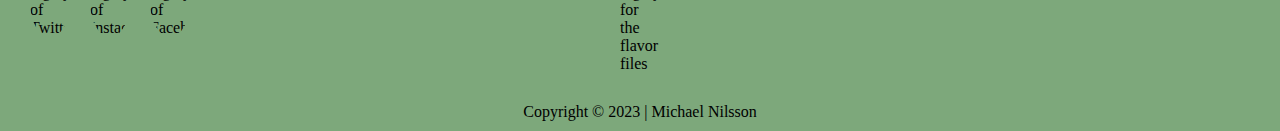
==== commit 015ff8da: "CSS fixes and added Hotjar" ====
--- a/index.html
+++ b/index.html
@@ -29,6 +29,24 @@
 
     <script defer type="module" src="js/index.js"></script>
     <script defer src="js/components/navigation.js"></script>
+
+    <!-- Hotjar Tracking Code for The Flavor Files -->
+    <script>
+      (function (h, o, t, j, a, r) {
+        h.hj =
+          h.hj ||
+          function () {
+            (h.hj.q = h.hj.q || []).push(arguments);
+          };
+        h._hjSettings = { hjid: 3504541, hjsv: 6 };
+        a = o.getElementsByTagName("head")[0];
+        r = o.createElement("script");
+        r.async = 1;
+        r.src = t + h._hjSettings.hjid + j + h._hjSettings.hjsv;
+        a.appendChild(r);
+      })(window, document, "https://static.hotjar.com/c/hotjar-", ".js?sv=");
+    </script>
+    <!--  -->
   </head>
 
   <body>
@@ -71,32 +89,35 @@
         </div>
       </section>
 
-      <section class="featured container">
-        <h2>Latest posts</h2>
-
-        <button class="carousel-button arrow-left">
-          <img
-            src="images/icons/arrow_left.svg"
-            alt="click to swipe left in the carousel"
-          />
-        </button>
-
-        <div class="carousel split">
-          <div class="carousel-inner split">
-            <div class="loader"></div>
-          </div>
-        </div>
-
-        <button class="carousel-button arrow-right">
-          <img
-            src="images/icons/arrow_right.svg"
-            alt="click to swipe right in the carousel"
-          />
-        </button>
+      <section class="featured flex container">
+        <div class="featured__wrapper">
+          <h2>Latest posts</h2>
+
+          <div class="carousel-buttons split">
+            <button class="carousel-button arrow-left">
+              <img
+                src="images/icons/arrow_left.svg"
+                alt="click to swipe left in the carousel"
+              />
+            </button>
+            <button class="carousel-button arrow-right">
+              <img
+                src="images/icons/arrow_right.svg"
+                alt="click to swipe right in the carousel"
+              />
+            </button>
+          </div>
+
+          <div class="carousel flex">
+            <div class="carousel-inner split">
+              <div class="loader"></div>
+            </div>
+          </div>
+        </div>
       </section>
 
-      <section class="benefits__wrapper container split">
-        <div class="benefits flex">
+      <section class="benefits container split">
+        <div class="benefits__wrapper flex">
           <h2>Why you should follow our blog</h2>
           <ul class="flex">
             <li>Discover delicious new recipes to try at home</li>
--- a/css/styles.css
+++ b/css/styles.css
@@ -15,7 +15,7 @@
     background: var(--clr-white);
     font-family: var(--ff-body);
     color: var(--clr-black);
-    font-size: var(--fs-100);
+    font-size: var(--fs-200);
     display: grid;
     grid-template-rows: auto 1fr auto;
     min-height: 100vh;
@@ -25,6 +25,7 @@
 
 img {
     display: block;
+    width: 100%;
 }
 
 h1, h2, h3 {
@@ -32,37 +33,32 @@
 }
 
 h1 {
+    font-size: var(--fs-500);
+    color: var(--clr-heading);
+}
+
+h2 {
     font-size: var(--fs-400);
-    color: var(--clr-heading);
-}
-
-h2 {
+}
+
+h3 {
     font-size: var(--fs-300);
 }
 
-h3 {
+input, textarea {
     font-size: var(--fs-200);
-}
-
-img {
-    width: 100%;
-}
-
-input {
-    font-size: var(--fs-200);
-    padding: 11px;
+    padding: 12px;
     border: 2px solid #7DA87B;
     border-radius: 10px;
+}
+
+input:hover, textarea:hover {
+    box-shadow: 0px 0px 5px var(--clr-heading);
     transition: all 0.25s;
 }
 
-input:hover {
-    box-shadow: 0px 0px 5px var(--clr-heading);
-}
-
-input:focus-visible {
+input:focus-visible, textarea:focus-visible {
     outline: none;
-    box-shadow: 0px 0px 5px var(--clr-heading);
     background: #f4f4f4;
 }
 
@@ -154,7 +150,7 @@
 nav li {
     font-family: var(--ff-heading);
     font-weight: var(--fw-bold);
-    font-size: var(--fs-200);
+    font-size: var(--fs-300);
     text-transform: uppercase;
     display: block;
 }
@@ -194,7 +190,7 @@
 }
 
 .copy {
-    font-size: var(--fs-100);
+    font-size: var(--fs-200);
 }
 /*  */
 
--- a/css/index.css
+++ b/css/index.css
@@ -1,6 +1,6 @@
 /* Home Page */
 .intro {
-    background: linear-gradient(rgba(0, 0, 0, 0.6), rgba(0, 0, 0, 0.6)), url(../images/intro.jpg);
+    background: linear-gradient(rgba(0, 0, 0, 0.5), rgba(0, 0, 0, 0.5)), url(../images/intro.jpg);
     align-items: center;
     justify-content: center;
     min-height: 50vh;
@@ -14,50 +14,70 @@
 }
 
 .featured {
-    display: grid;
-    grid-template-columns: 1fr;
-    margin-block: 50px;
+    padding-block: 50px 100px;
 }
 
-.featured, .benefits__wrapper {
-    gap: 30px;
+.featured__wrapper {
+    display: grid;
+    grid-auto-columns: 1fr;
+    justify-content: center;
+    margin-inline: auto;
+    gap: 10px;
 }
 
-.featured, .featured-post, .benefits__wrapper {
+.featured__wrapper h2 {
+   align-self: flex-start;
+   margin-inline: 4px;
+}
+
+.featured__wrapper, .featured-post, .benefits {
     align-items: center;
 }
 
-.featured h2, .benefits h2 {
+.featured__wrapper h2, .benefits__wrapper h2 {
     color: var(--clr-heading);
 }
 
-.featured-container {
-    display: grid;
-    grid-template-columns: 1fr;
-    min-height: 90px;
-    gap: 50px;
-    width: 100%;
+.carousel-button {
+    display: none;
+    border: none;
+    background: transparent;
+    transition: transform 0.25s;
 }
 
-.featured-container .loader {
-    grid-area: 1/2;
+.arrow-left {
+    opacity: 0.2;
+    justify-self: right;
+    grid-area: 2;
 }
 
-.featured-container .error {
-    grid-column: 1/4;
+.arrow-right {
+    grid-area: 2/3;
+    justify-self: left;
+    cursor: pointer;
 }
 
-.featured-container, .benefits h2, .benefits__action {
+.carousel {
+    width: 100%;
+    justify-content: space-between;
+    max-height: 1210px;
+}
+
+.carousel, .benefits__wrapper h2, .benefits__action {
     text-align: center;
 }
 
-.benefits__wrapper {
-    justify-content: center;
+.carousel-inner {
+    gap: 50px;
+    scroll-behavior: smooth;
+    overflow: hidden;
 }
 
 .featured-post {
     box-shadow: 0px 4px 4px rgba(0, 0, 0, 0.25);
+    margin-inline: 5px;
     transition: transform 0.25s;
+    height: 368px;
 }
 
 .featured-post, .benefits-image {
@@ -65,35 +85,38 @@
 }
 
 .featured-post h3 {
-    padding: 30px;
+    padding: 20px;
 }
 
 .featured-image {
-    background-position: center;
-    background-size: cover;
     border-radius: 20px 20px 0px 0px;
-    width: 100%;
-    height: 280px;
+    height: 250px;
+    object-fit: cover;
 }
 
-.icon-arrow {
-    display: none;
-    border: none;
-    background: transparent;
-    transition: transform 0.25s;
+.featured-title {
+    height: 112px;
+    justify-content: center;
+}
+
+.benefits {
+    justify-content: center;
+    flex-direction: column-reverse;
+    padding-block: 100px 200px;
+    gap: 30px;
 }
 
 .benefits__wrapper {
-    flex-direction: column-reverse;
-    margin-block: 200px;
-}
-
-.benefits {
     gap: 20px;
 }
 
-.benefits ul {
+.benefits__wrapper h2 {
+    text-align: left;
+}
+
+.benefits__wrapper ul {
     gap: 5px;
+    list-style-position: inside;
 }
 
 .benefits-image {
@@ -127,7 +150,6 @@
 
 #signup-form {
     gap: 30px;
-    align-items: center;
 }
 
 .signup-form__wrapper {
--- a/css/media.css
+++ b/css/media.css
@@ -1,24 +1,20 @@
     @media (min-width: 600px) {
 
     body {
-        font-size: var(--fs-200);
+        font-size: var(--fs-300);
     }
 
     h1 {
+        font-size: var(--fs-600);
+    }
+
+    h2 {
         font-size: var(--fs-500);
     }
 
-    h2 {
+    h3 {
         font-size: var(--fs-400);
     }
-
-    h3 {
-        font-size: var(--fs-300);
-    }
-
-    /* .container {
-        width: min(100% - 200px, 1200px);
-    } */
 
     /* Header */
     header {
@@ -70,6 +66,15 @@
     .subscribe-container {
         padding: 50px 50px 100px;
     }
+
+    .about h1 {
+        text-align: left;
+    }
+
+    .contact-form {
+        align-items: center;
+        gap: 50px;
+    }
 }
 
 @media (min-width: 900px) {
@@ -82,71 +87,61 @@
     }
 
     .featured {
-        grid-template-columns: auto 1fr auto;
-        gap: 30px;
-        box-shadow: 0px 0px 10px rgba(0, 0, 0, 0.25);
-        border-radius: 20px;
-        padding-block: 30px;
-        margin-block: 100px;
-    }
-
-    .featured h2 {
-        grid-area: 1/2;
-    }
-
-    .featured-container {
-        grid-area: 2/2;
-        grid-template-columns: repeat(3, 1fr);
-        gap: 30px;
+        padding-block: 100px;
+    }
+
+    .featured__wrapper {
+        gap: 20px;
+    }
+
+    .carousel-buttons {
+        grid-area: 1/1;
+        justify-content: flex-end;
+        gap: 10px;
+    }
+
+    .carousel-button {
+        width: 50px;
+        display: block;
+    }
+
+    .carousel {
+        grid-area: 2;
+        justify-content: center;
+    }
+
+    .carousel-inner {
+        gap: 20px;
         justify-content: flex-start;
+        max-width: 550px;
+        margin-inline: 0;
     }
 
     .featured-post {
         box-shadow: none;
-    }
-
-    .featured-post:hover  {
-        transform: scale(1.1);
+        width: 265px;
+        padding: 10px;
+        margin: 0;
+    }
+    
+    .featured__wrapper h2 {
+        grid-area: 1/1;
+        margin-inline: 10px;
+    }
+
+    .featured-post:hover {
+        transform: scale(1.05);
     }
 
     .featured-post h3 {
-        font-size: var(--fs-200);
+        font-size: var(--fs-300);
     }
 
     .featured-image {
         border-radius: 20px;
-    }
-
-    .icon-arrow {
-        width: 50px;
-        margin-inline: 10px;
-        display: block;
-    }
-
-    .arrow-left {
-        opacity: 0.1;
-    }
-
-    .icon-arrow:hover {
-        transform: scale(1.5);
-    }
-
-    .icon-arrow img:hover {
-        cursor: pointer;
-    }
-
-    .arrow-left {
-        grid-area: 2;
-    }
-
-    .arrow-right {
-        grid-area: 2/3;
-    }
-
-    .benefits__wrapper {
-        padding: 50px;
-        margin-block: 200px;
-    }
+        min-height: 260px;
+    }
+
     /* Footer */
     footer {
         grid-template-columns: 1fr auto 1fr;
@@ -180,11 +175,11 @@
     }
 
     #signup-form {
-        align-items: flex-start;
+        align-items: center;
     }
 
     .blog {
-        margin-block: 100px 200px;
+        padding-block: 100px 200px;
     }
 
     .cardcontainer {
@@ -198,10 +193,10 @@
     }
 
     .card:hover {
-        transform: scale(1.1);
-    }
-
-    .card > *, .featured-container > * {
+        box-shadow: 0px 4px 20px rgba(0, 0, 0, 0.25);
+    }
+
+    .card > * {
         flex: 1;
     }
 
@@ -227,7 +222,7 @@
         padding-top: 30px;
     }
 
-    .blogpost__wrapper {
+    .blogpost-container, .about {
         padding-block: 100px 200px;
     }
 
@@ -253,7 +248,7 @@
     }
 
     .post-image:hover {
-        cursor: pointer;
+        cursor: zoom-in;
         filter: drop-shadow(0px 4px 10px var(--clr-black));
     }
 
@@ -263,6 +258,24 @@
 
     .instructions {
         grid-area: 3/2;
+    }
+
+    .contact {
+        padding-block: 100px 200px;
+        
+        align-items: center;
+    }
+
+    .contact-form h1 {
+        align-self: flex-start;
+    }
+
+    .contact-form input, .contact-form textarea {
+        min-width: 300px;
+    }
+
+    .contact-form__action {
+        align-self: flex-end;
     }
 }
 
@@ -270,4 +283,13 @@
     .container {
         width: min(100% - 200px, 1200px);
     }
+
+    .carousel-inner {
+        max-width: 800px;
+        gap: 10px;
+    }
+
+    .featured-post {
+        width: 260px;
+    }
 }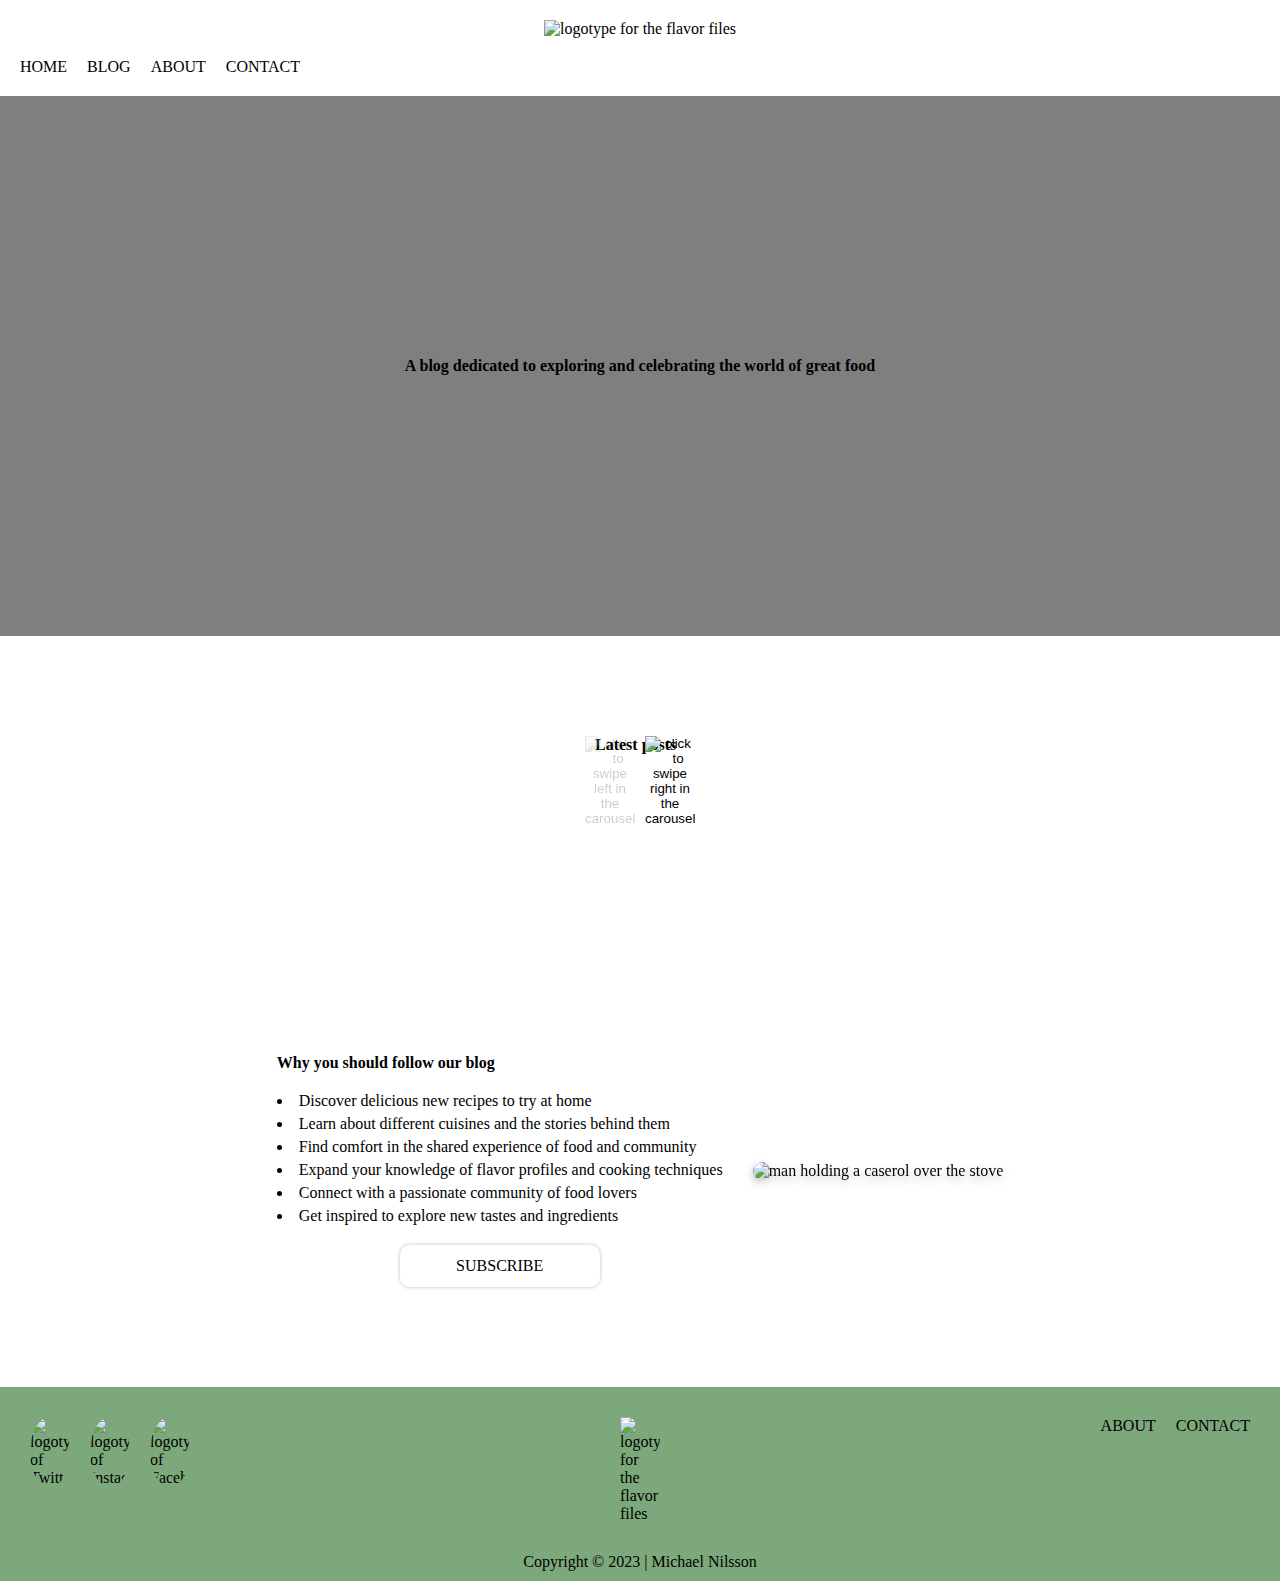
==== commit 7d535cb1: "overall CSS and small fixes" ====
--- a/index.html
+++ b/index.html
@@ -51,7 +51,7 @@
 
   <body>
     <header>
-      <a href="#"
+      <a href="#" aria-label="go to our home page"
         ><img
           src="images/logo/color_logo-no_background.png"
           alt="logotype for the flavor files"
@@ -70,7 +70,7 @@
           <li><a href="contact.html">contact</a></li>
         </ul>
         <div class="navlogo">
-          <a href="#">
+          <a href="#" aria-label="go to our home page">
             <img
               src="images/logo/small_logo.svg"
               alt="logotype for the flavor files"
@@ -113,6 +113,10 @@
               <div class="loader"></div>
             </div>
           </div>
+        </div>
+
+        <div class="featured__action">
+          <a href="blog.html" class="cta">see all posts</a>
         </div>
       </section>
 
@@ -209,7 +213,7 @@
       </div>
 
       <div class="logo-bottom">
-        <a href="#">
+        <a href="#" aria-label="go to our home page">
           <img
             src="images/logo/small_logo-white.svg"
             alt="logotype for the flavor files"
--- a/css/styles.css
+++ b/css/styles.css
@@ -50,6 +50,7 @@
     padding: 12px;
     border: 2px solid #7DA87B;
     border-radius: 10px;
+    width: 100%;
 }
 
 input:hover, textarea:hover {
@@ -58,8 +59,13 @@
 }
 
 input:focus-visible, textarea:focus-visible {
+    box-shadow: 0px 0px 5px var(--clr-heading);
     outline: none;
     background: #f4f4f4;
+}
+
+input:focus::placeholder, textarea:focus::placeholder {
+    opacity: 0;
 }
 
 .container {
--- a/css/index.css
+++ b/css/index.css
@@ -14,7 +14,8 @@
 }
 
 .featured {
-    padding-block: 50px 100px;
+    padding-block: 50px;
+    gap: 30px;
 }
 
 .featured__wrapper {
@@ -99,10 +100,14 @@
     justify-content: center;
 }
 
+.featured__action {
+    text-align: center;
+}
+
 .benefits {
     justify-content: center;
     flex-direction: column-reverse;
-    padding-block: 100px 200px;
+    padding-block: 50px 100px;
     gap: 30px;
 }
 
@@ -149,6 +154,7 @@
 }
 
 #signup-form {
+    align-items: center;
     gap: 30px;
 }
 
--- a/css/media.css
+++ b/css/media.css
@@ -69,11 +69,15 @@
 
     .about h1 {
         text-align: left;
-    }
-
-    .contact-form {
-        align-items: center;
-        gap: 50px;
+        max-width: 100%;
+    }
+
+    .search-sort {
+        align-items: flex-end;
+    }
+
+    .search-sort h2 {
+        font-size: var(--fs-400);
     }
 }
 
@@ -142,6 +146,10 @@
         min-height: 260px;
     }
 
+    .featured__action {
+        display: none;
+    }
+
     /* Footer */
     footer {
         grid-template-columns: 1fr auto 1fr;
@@ -182,7 +190,7 @@
         padding-block: 100px 200px;
     }
 
-    .cardcontainer {
+    .cardcontainer__wrapper {
         gap: 100px;
     }
 
@@ -215,7 +223,7 @@
 
     .card-image {
         border-radius: 20px 0px 0px 20px;
-        height: 400px;
+        height: 300px;
     }
 
     .breadcrumb {
@@ -262,20 +270,10 @@
 
     .contact {
         padding-block: 100px 200px;
-        
-        align-items: center;
-    }
-
-    .contact-form h1 {
-        align-self: flex-start;
     }
 
     .contact-form input, .contact-form textarea {
         min-width: 300px;
-    }
-
-    .contact-form__action {
-        align-self: flex-end;
     }
 }
 
@@ -292,4 +290,4 @@
     .featured-post {
         width: 260px;
     }
-}+}
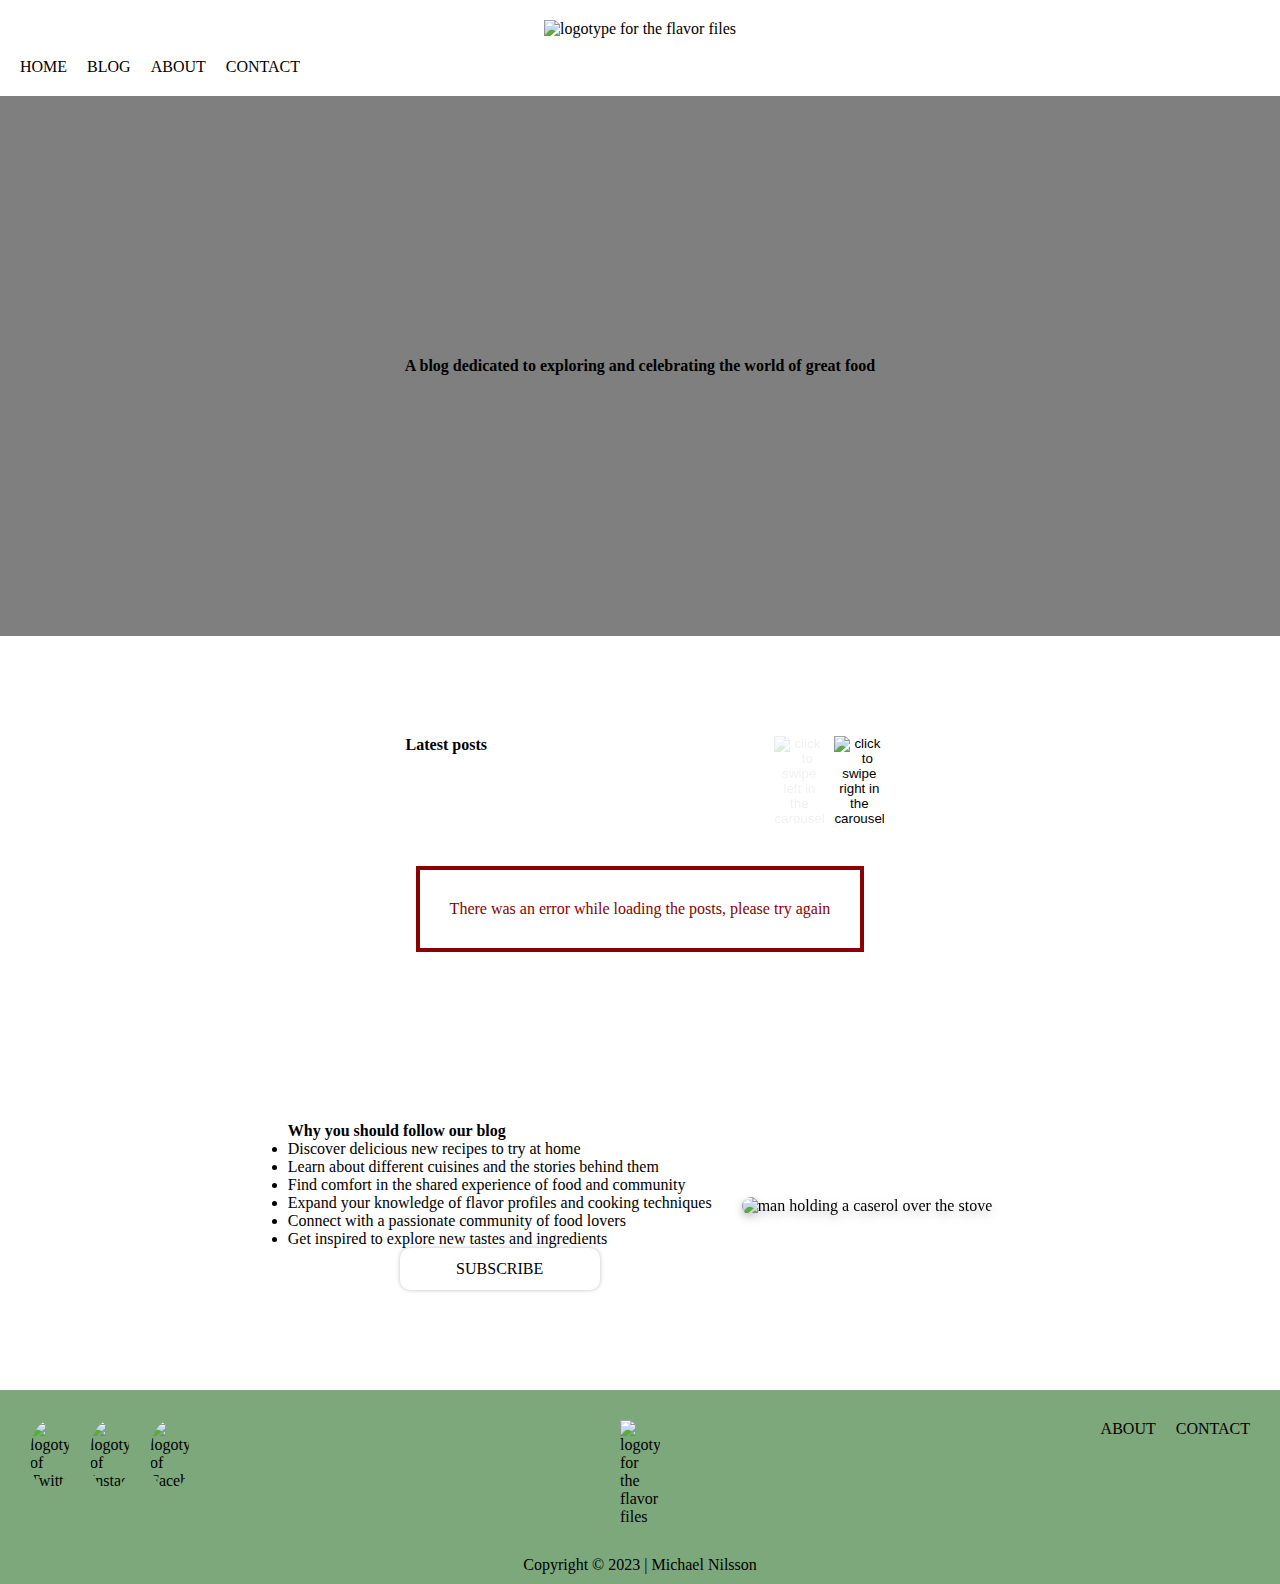
==== commit ff162b36: "working on JSDoc" ====
--- a/index.html
+++ b/index.html
@@ -4,21 +4,17 @@
     <meta charset="UTF-8" />
     <meta http-equiv="X-UA-Compatible" content="IE=edge" />
     <meta name="viewport" content="width=device-width, initial-scale=1.0" />
-    <meta
-      name="description"
-      content="Join The Flavor Files on our quest for culinary excellence, let`s cook together!"
-    />
+    <meta name="description" content="Join The Flavor Files on our quest for culinary excellence, let`s cook together!" />
+
     <title>The Flavor Files | Home</title>
+
     <link rel="preconnect" href="https://fonts.googleapis.com" />
     <link rel="preconnect" href="https://fonts.gstatic.com" crossorigin />
     <link rel="preconnect" href="https://fonts.googleapis.com" />
     <link rel="preconnect" href="https://fonts.gstatic.com" crossorigin />
     <link rel="preconnect" href="https://fonts.googleapis.com" />
     <link rel="preconnect" href="https://fonts.gstatic.com" crossorigin />
-    <link
-      href="https://fonts.googleapis.com/css2?family=Hind:wght@300;400;700&family=Montserrat:wght@400;700&display=swap"
-      rel="stylesheet"
-    />
+    <link href="https://fonts.googleapis.com/css2?family=Hind:wght@300;400;700&family=Montserrat:wght@400;700&display=swap" rel="stylesheet" />
 
     <link rel="stylesheet" href="css/styles.css" />
     <link rel="stylesheet" href="css/index.css" />
@@ -29,39 +25,12 @@
 
     <script defer type="module" src="js/index.js"></script>
     <script defer src="js/components/navigation.js"></script>
-
-    <!-- Hotjar Tracking Code for The Flavor Files -->
-    <script>
-      (function (h, o, t, j, a, r) {
-        h.hj =
-          h.hj ||
-          function () {
-            (h.hj.q = h.hj.q || []).push(arguments);
-          };
-        h._hjSettings = { hjid: 3504541, hjsv: 6 };
-        a = o.getElementsByTagName("head")[0];
-        r = o.createElement("script");
-        r.async = 1;
-        r.src = t + h._hjSettings.hjid + j + h._hjSettings.hjsv;
-        a.appendChild(r);
-      })(window, document, "https://static.hotjar.com/c/hotjar-", ".js?sv=");
-    </script>
-    <!--  -->
   </head>
 
   <body>
     <header>
-      <a href="#" aria-label="go to our home page"
-        ><img
-          src="images/logo/color_logo-no_background.png"
-          alt="logotype for the flavor files"
-          class="logo"
-      /></a>
-      <img
-        src="images/icons/hamburger.svg"
-        alt="hamburger menu icon"
-        id="hamburger-icon"
-      />
+      <a href="#" aria-label="go to our home page"><img src="images/logo/color_logo-no_background.png" alt="logotype for the flavor files" class="logo" /></a>
+      <img src="images/icons/hamburger.svg" alt="hamburger menu icon" id="hamburger-icon" />
       <nav>
         <ul>
           <li><a href="#" class="active">home</a></li>
@@ -70,11 +39,7 @@
           <li><a href="contact.html">contact</a></li>
         </ul>
         <div class="navlogo">
-          <a href="#" aria-label="go to our home page">
-            <img
-              src="images/logo/small_logo.svg"
-              alt="logotype for the flavor files"
-          /></a>
+          <a href="#" aria-label="go to our home page"> <img src="images/logo/small_logo.svg" alt="logotype for the flavor files" /></a>
         </div>
       </nav>
     </header>
@@ -82,10 +47,7 @@
     <main>
       <section class="intro flex">
         <div class="container">
-          <h1>
-            A blog dedicated to exploring and celebrating the world of great
-            food
-          </h1>
+          <h1>A blog dedicated to exploring and celebrating the world of great food</h1>
         </div>
       </section>
 
@@ -95,16 +57,10 @@
 
           <div class="carousel-buttons split">
             <button class="carousel-button arrow-left">
-              <img
-                src="images/icons/arrow_left.svg"
-                alt="click to swipe left in the carousel"
-              />
+              <img src="images/icons/arrow_left.svg" alt="click to swipe left in the carousel" />
             </button>
             <button class="carousel-button arrow-right">
-              <img
-                src="images/icons/arrow_right.svg"
-                alt="click to swipe right in the carousel"
-              />
+              <img src="images/icons/arrow_right.svg" alt="click to swipe right in the carousel" />
             </button>
           </div>
 
@@ -121,15 +77,13 @@
       </section>
 
       <section class="benefits container split">
-        <div class="benefits__wrapper flex">
+        <div class="benefits__content flex">
           <h2>Why you should follow our blog</h2>
           <ul class="flex">
             <li>Discover delicious new recipes to try at home</li>
             <li>Learn about different cuisines and the stories behind them</li>
             <li>Find comfort in the shared experience of food and community</li>
-            <li>
-              Expand your knowledge of flavor profiles and cooking techniques
-            </li>
+            <li>Expand your knowledge of flavor profiles and cooking techniques</li>
             <li>Connect with a passionate community of food lovers</li>
             <li>Get inspired to explore new tastes and ingredients</li>
           </ul>
@@ -139,35 +93,20 @@
         </div>
 
         <div>
-          <img
-            src="images/man_holding_caserol.jpg"
-            alt="man holding a caserol over the stove"
-            class="benefits-image"
-          />
+          <img src="images/man_holding_caserol.jpg" alt="man holding a caserol over the stove" class="benefits-image" />
         </div>
 
         <div class="modal-overlay"></div>
 
         <div class="subscribe-container">
           <div class="subscribe-content flex">
-            <img
-              src="images/icons/close.svg"
-              alt="close this popup"
-              class="icon-close"
-            />
+            <img src="images/icons/close.svg" alt="close this popup" class="icon-close" />
             <h2>Sign up to get notifications about new posts</h2>
             <form id="signup-form" class="split">
               <div class="signup-form__wrapper flex">
                 <label for="signup-email" class="visually-hidden">email</label>
-                <input
-                  type="email"
-                  name="signup-email"
-                  id="signup-email"
-                  placeholder="flavor@files.com"
-                />
-                <div class="subscribe-error" id="email-error">
-                  Please enter a valid email adress
-                </div>
+                <input type="email" name="signup-email" id="signup-email" placeholder="flavor@files.com" />
+                <div class="subscribe-error" id="email-error">Please enter a valid email adress</div>
               </div>
               <div>
                 <button id="signup-button" class="cta">sign up</button>
@@ -180,44 +119,13 @@
 
     <footer>
       <div class="social flex">
-        <a
-          href="https://www.twitter.com"
-          target="_blank"
-          aria-label="Visit our Twitter page"
-        >
-          <img
-            src="images/icons/icon_twitter.svg"
-            alt="logotype of Twitter"
-            class="icon icon-twitter"
-        /></a>
-        <a
-          href="https://www.instagram.com"
-          target="_blank"
-          aria-label="Visit our Instagram page"
-        >
-          <img
-            src="images/icons/icon_instagram.svg"
-            alt="logotype of Instagram"
-            class="icon icon-instagram"
-        /></a>
-        <a
-          href="https://www.facebook.com"
-          target="_blank"
-          aria-label="Visit our Facebook page"
-        >
-          <img
-            src="images/icons/icon_facebook.svg"
-            alt="logotype of Facebook"
-            class="icon icon-facebook"
-        /></a>
+        <a href="https://www.twitter.com" target="_blank" aria-label="Visit our Twitter page"> <img src="images/icons/icon_twitter.svg" alt="logotype of Twitter" class="icon icon-twitter" /></a>
+        <a href="https://www.instagram.com" target="_blank" aria-label="Visit our Instagram page"> <img src="images/icons/icon_instagram.svg" alt="logotype of Instagram" class="icon icon-instagram" /></a>
+        <a href="https://www.facebook.com" target="_blank" aria-label="Visit our Facebook page"> <img src="images/icons/icon_facebook.svg" alt="logotype of Facebook" class="icon icon-facebook" /></a>
       </div>
 
       <div class="logo-bottom">
-        <a href="#" aria-label="go to our home page">
-          <img
-            src="images/logo/small_logo-white.svg"
-            alt="logotype for the flavor files"
-        /></a>
+        <a href="#" aria-label="go to our home page"> <img src="images/logo/small_logo-white.svg" alt="logotype for the flavor files" /></a>
       </div>
 
       <div class="footer-menu">
@@ -230,9 +138,7 @@
       <div class="copy">
         <p>
           Copyright &copy; 2023 |
-          <a href="https://www.michaelriver.dev" target="_blank"
-            >Michael Nilsson</a
-          >
+          <a href="https://www.michaelriver.dev" target="_blank">Michael Nilsson</a>
         </p>
       </div>
     </footer>
--- a/css/media.css
+++ b/css/media.css
@@ -183,11 +183,7 @@
     }
 
     #signup-form {
-        align-items: center;
-    }
-
-    .blog {
-        padding-block: 100px 200px;
+        align-items: flex-start;
     }
 
     .cardcontainer__wrapper {
@@ -209,7 +205,7 @@
     }
 
     .card-content {
-        gap: 30px;  
+        gap: 20px;  
     }
 
     .card-action {
@@ -230,17 +226,25 @@
         padding-top: 30px;
     }
 
-    .blogpost-container, .about {
+    .blog, .blogpost, .about, .contact {
         padding-block: 100px 200px;
     }
 
-    .blogpost {
+    .blogpost__wrapper {
         grid-template-columns: 1fr auto;
-        gap: 100px;
-    }
-
-    .blogpost h1 {
-        grid-column: 1/3;
+        gap: 50px;
+    }
+
+    .blogpost__content {
+        display: flex;
+        flex-direction: column;
+        grid-area: 2;
+        gap: 20px;
+        justify-content: center;
+    }
+
+    .blogpost__content h1 {
+        text-align: left;
     }
 
     .description {
@@ -248,14 +252,18 @@
         grid-area: 2/2;
     }
 
-    .post-image {
+    .blogpost__image-container {
         grid-area: 2/1;
-        width: 380px;
-        height: 380px;
+        align-self: center;
         transition: all 0.25s;
     }
 
-    .post-image:hover {
+    .blogpost-image {
+        width: 350px;
+        height: 350px;
+    }
+
+    .blogpost-image:hover {
         cursor: zoom-in;
         filter: drop-shadow(0px 4px 10px var(--clr-black));
     }
@@ -266,10 +274,6 @@
 
     .instructions {
         grid-area: 3/2;
-    }
-
-    .contact {
-        padding-block: 100px 200px;
     }
 
     .contact-form input, .contact-form textarea {
